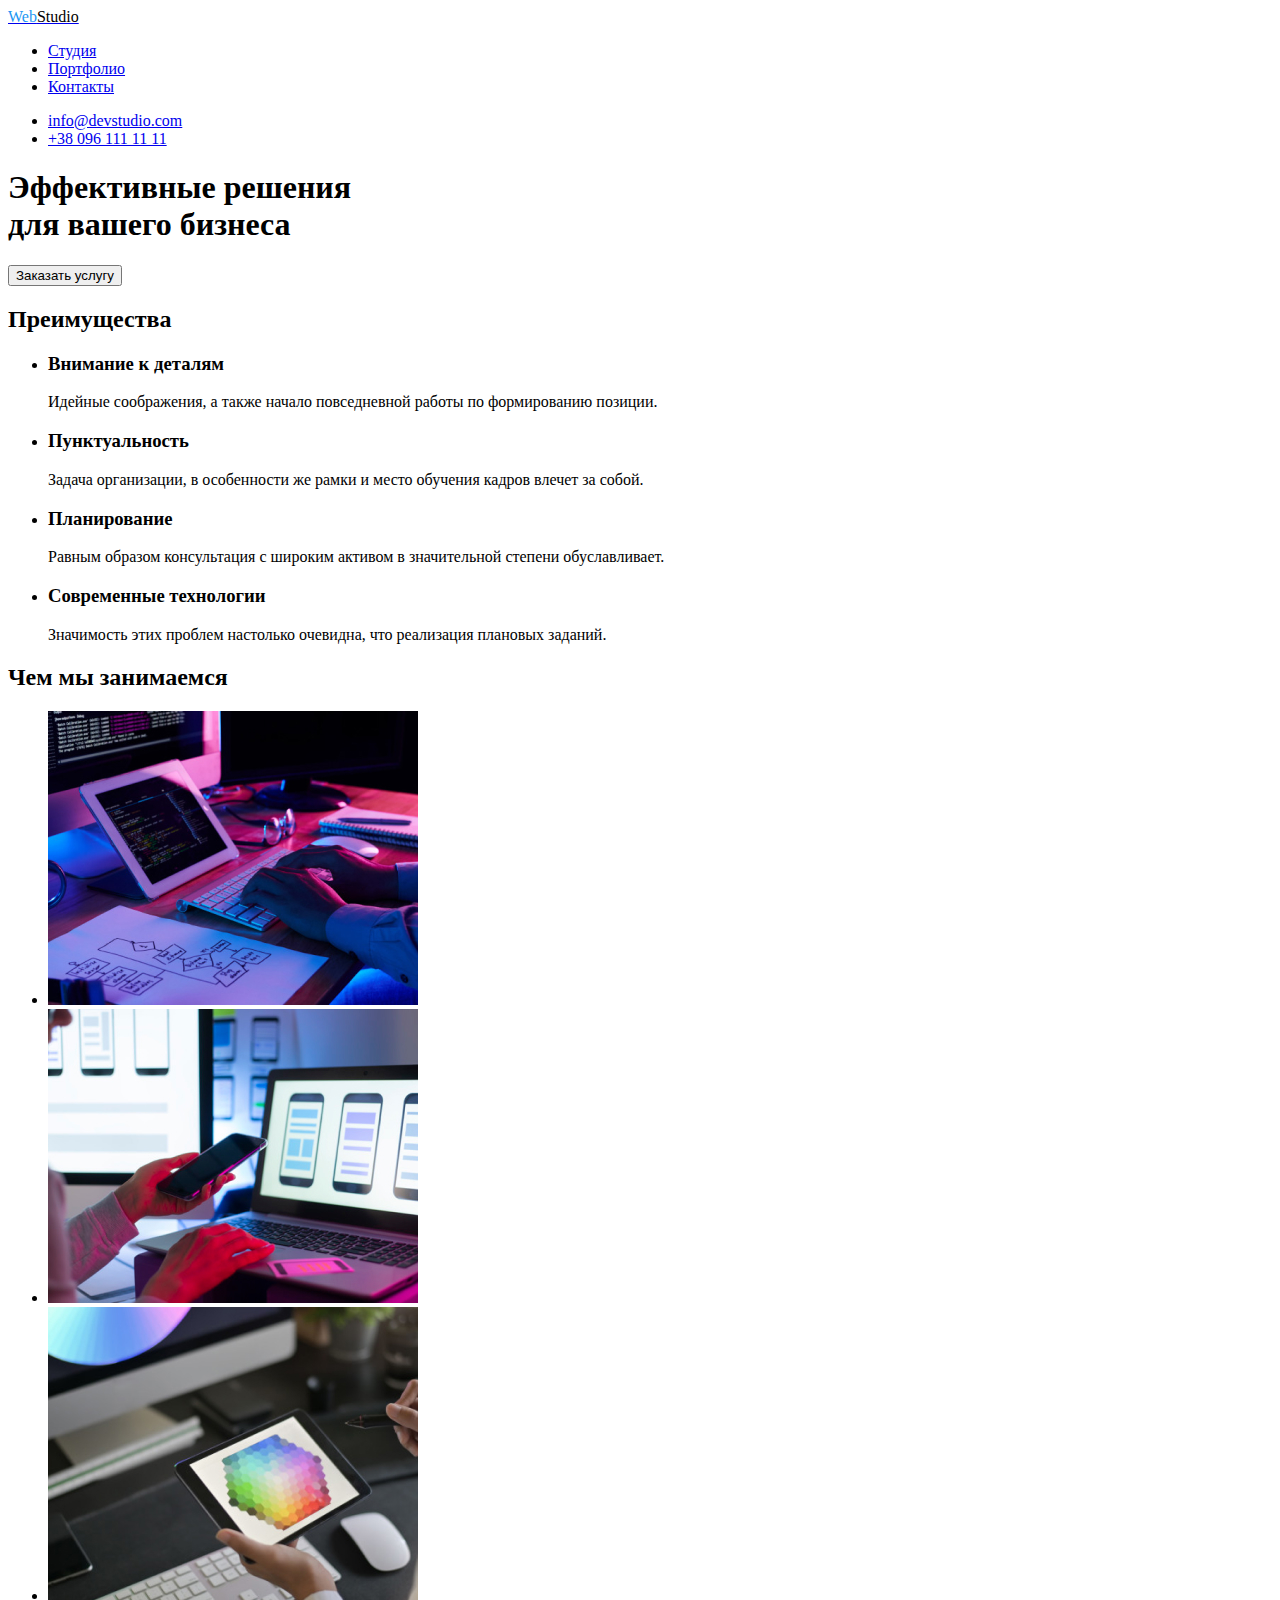
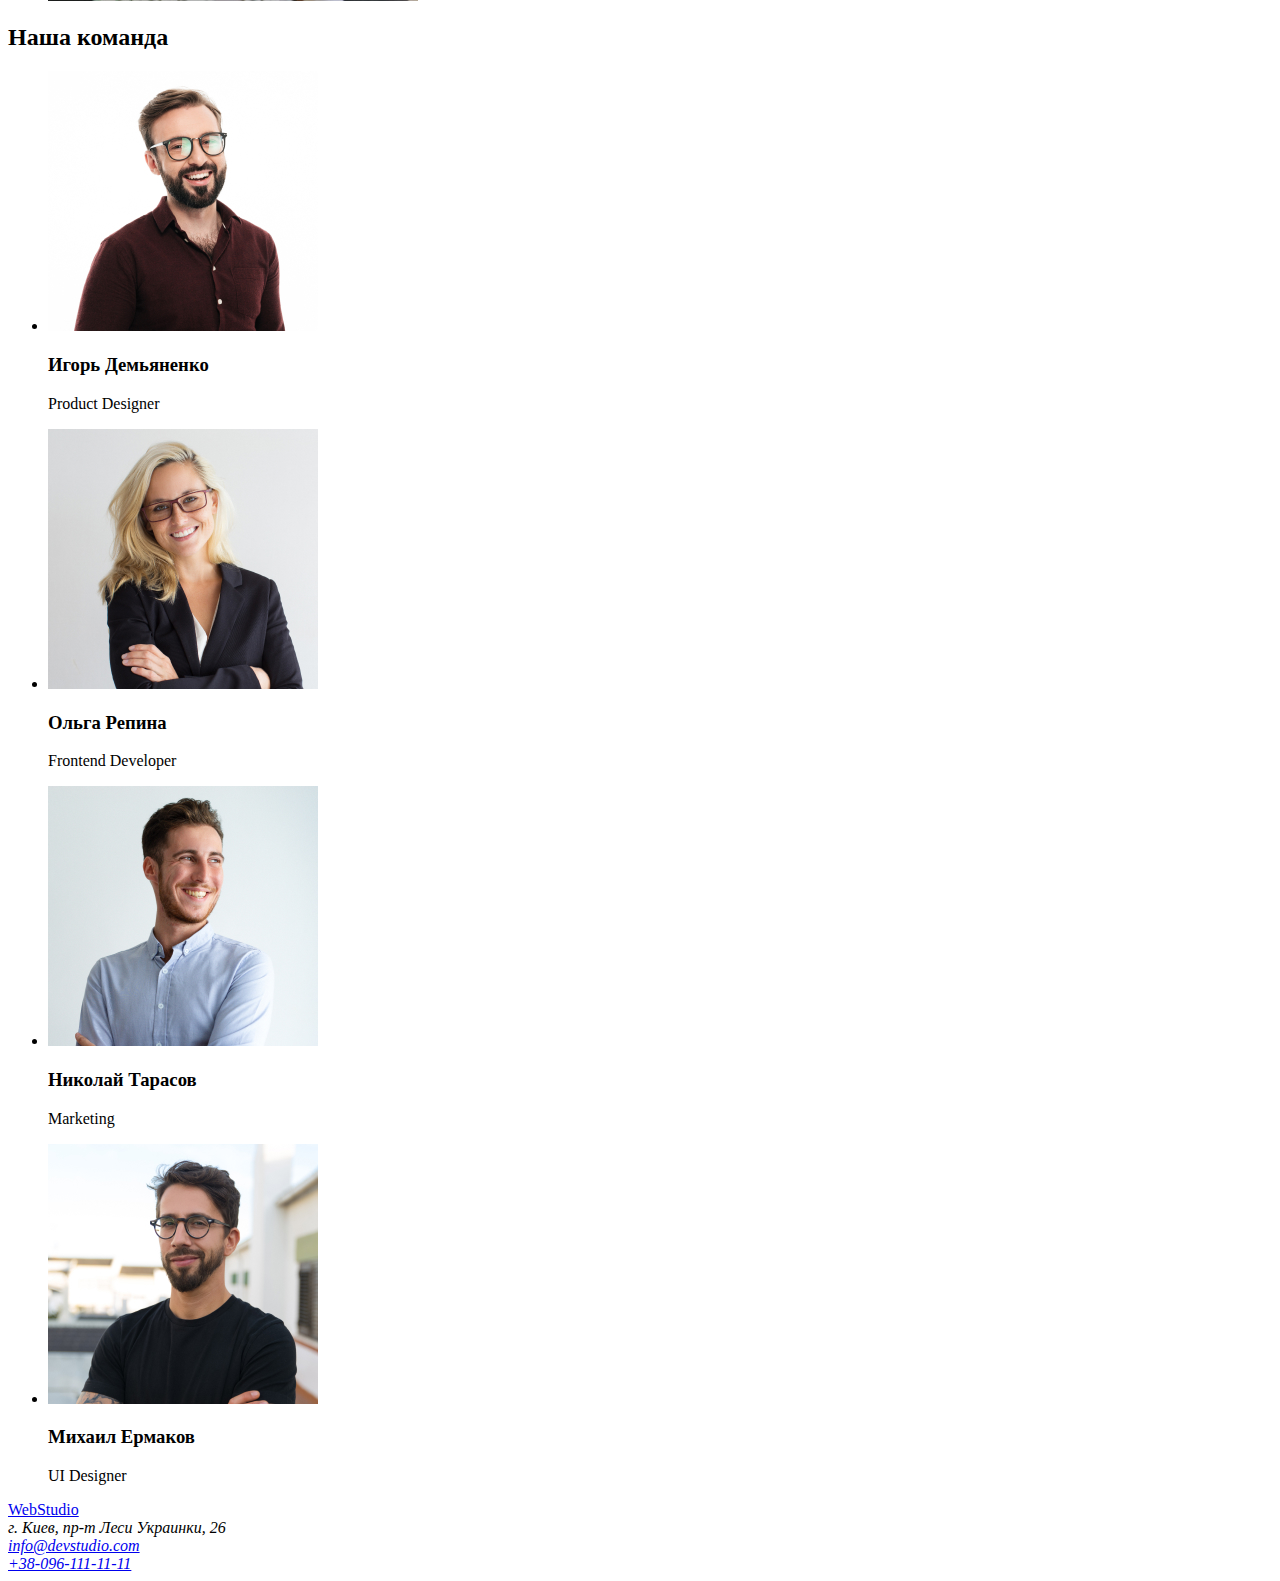
==== index.html @ e2b2a5b8 "добавила заголовок" ====
<!DOCTYPE html>
<html lang="ru">
  <head>
    <meta charset="UTF-8" />
    <meta name="viewport" content="width=device-width, initial-scale=1.0" />
    <title>main page</title>
    <link rel="stylesheet" href="./css/styles.css" />
  </head>
  <body class="page">
    <!--- шапка-->
    <header>
      <nav>
        <a href="index.html" class="logo">
          <span class="logo-main">Web</span
          ><span class="logo-part">Studio</span>
        </a>
        <ul>
          <li><a href="Студия">Студия</a></li>
          <li><a href="portfolio.html">Портфолио</a></li>
          <li><a href="Контакты">Контакты</a></li>
        </ul>
      </nav>
      <ul>
        <li><a href="mailto:info@devstudio.com">info@devstudio.com</a></li>
        <li><a href="tel:++38-096-111-11-11">+38 096 111 11 11</a></li>
      </ul>
    </header>
    <main>
      <section>
        <h1>
          Эффективные решения <br />
          для вашего бизнеса
        </h1>
        <button>Заказать услугу</button>
      </section>

      <!--- Особенности работы-->
      <section>
        <h2>Преимущества</h2>
        <ul>
          <li>
            <h3>Внимание к деталям</h3>
            <p>
              Идейные соображения, а также начало повседневной работы по
              формированию позиции.
            </p>
          </li>
          <li>
            <h3>Пунктуальность</h3>
            <p>
              Задача организации, в особенности же рамки и место обучения кадров
              влечет за собой.
            </p>
          </li>
          <li>
            <h3>Планирование</h3>
            <p>
              Равным образом консультация с широким активом в значительной
              степени обуславливает.
            </p>
          </li>
          <li>
            <h3>Современные технологии</h3>
            <p>
              Значимость этих проблем настолько очевидна, что реализация
              плановых заданий.
            </p>
          </li>
        </ul>
      </section>
      <!---Чем занимаются-->
      <section>
        <h2>Чем мы занимаемся</h2>
        <ul>
          <li>
            <img src="./img/box-1.jpg" alt="компьютер на столе" width="370" />
          </li>
          <li>
            <img
              src="./img/box-2.jpg"
              alt="мобильный телефон в руке"
              width="370"
            />
          </li>
          <li><img src="./img/boх-3.jpg" alt="планшет" width="370" /></li>
        </ul>
      </section>
      <!--- team-->
      <section>
        <h2>Наша команда</h2>
        <ul>
          <li>
            <img src="./img/img.jpg" alt="фото игорь демьяненко" width="270" />
            <h3>Игорь Демьяненко</h3>
            <p>Product Designer</p>
          </li>
          <li>
            <img src="./img/img-4.jpg" alt="фотоo Ольга Репина" width="270" />
            <h3>Ольга Репина</h3>
            <p>Frontend Developer</p>
          </li>
          <li>
            <img src="./img/img-5.jpg" alt="фото Николай Тарасов" width="270" />
            <h3>Николай Тарасов</h3>
            <p>Marketing</p>
          </li>
          <li>
            <img src="./img/img-6.jpg" alt="фото Михаил Ермаков" width="270" />
            <h3>Михаил Ермаков</h3>
            <p>UI Designer</p>
          </li>
        </ul>
      </section>
    </main>
    <!--- футер-->
    <footer>
      <a href="WebStudio">WebStudio </a>
      <address>
        г. Киев, пр-т Леси Украинки, 26 <br />
        <a href="mailto:info@devstudio.com">info@devstudio.com</a> <br />
        <a href="tel:++38-096-111-11-11">+38-096-111-11-11</a>
      </address>
    </footer>
  </body>
</html>
---- css/styles.css ----
:root .body {
  background-color: #e5e5e5;
  color: #212121;
}
.ul {
  list-style: none;
}
.logo .logo-main {
  color: #2196f3;
}
.logo-part {
  color: black;
}
/* основные цвета h3 color: #212121; */
/* h1 color: #FFFFFF;*/
/* p color и телефона в хедере: #757575  */
/* acent #2196F3
/* футер адрес белій: мейл и телефон rgba(255, 255, 255, 0.6); */
/* лого color: #000000;  #2196F3 */
/* фон   футера и заголовка #2F303A; /*
/* фон headerй #FFFFFF;/*
/* background:основной #E5E5E5;*/
/* background team #F5F4FA;*/
/* card background #FFFFFF;*/
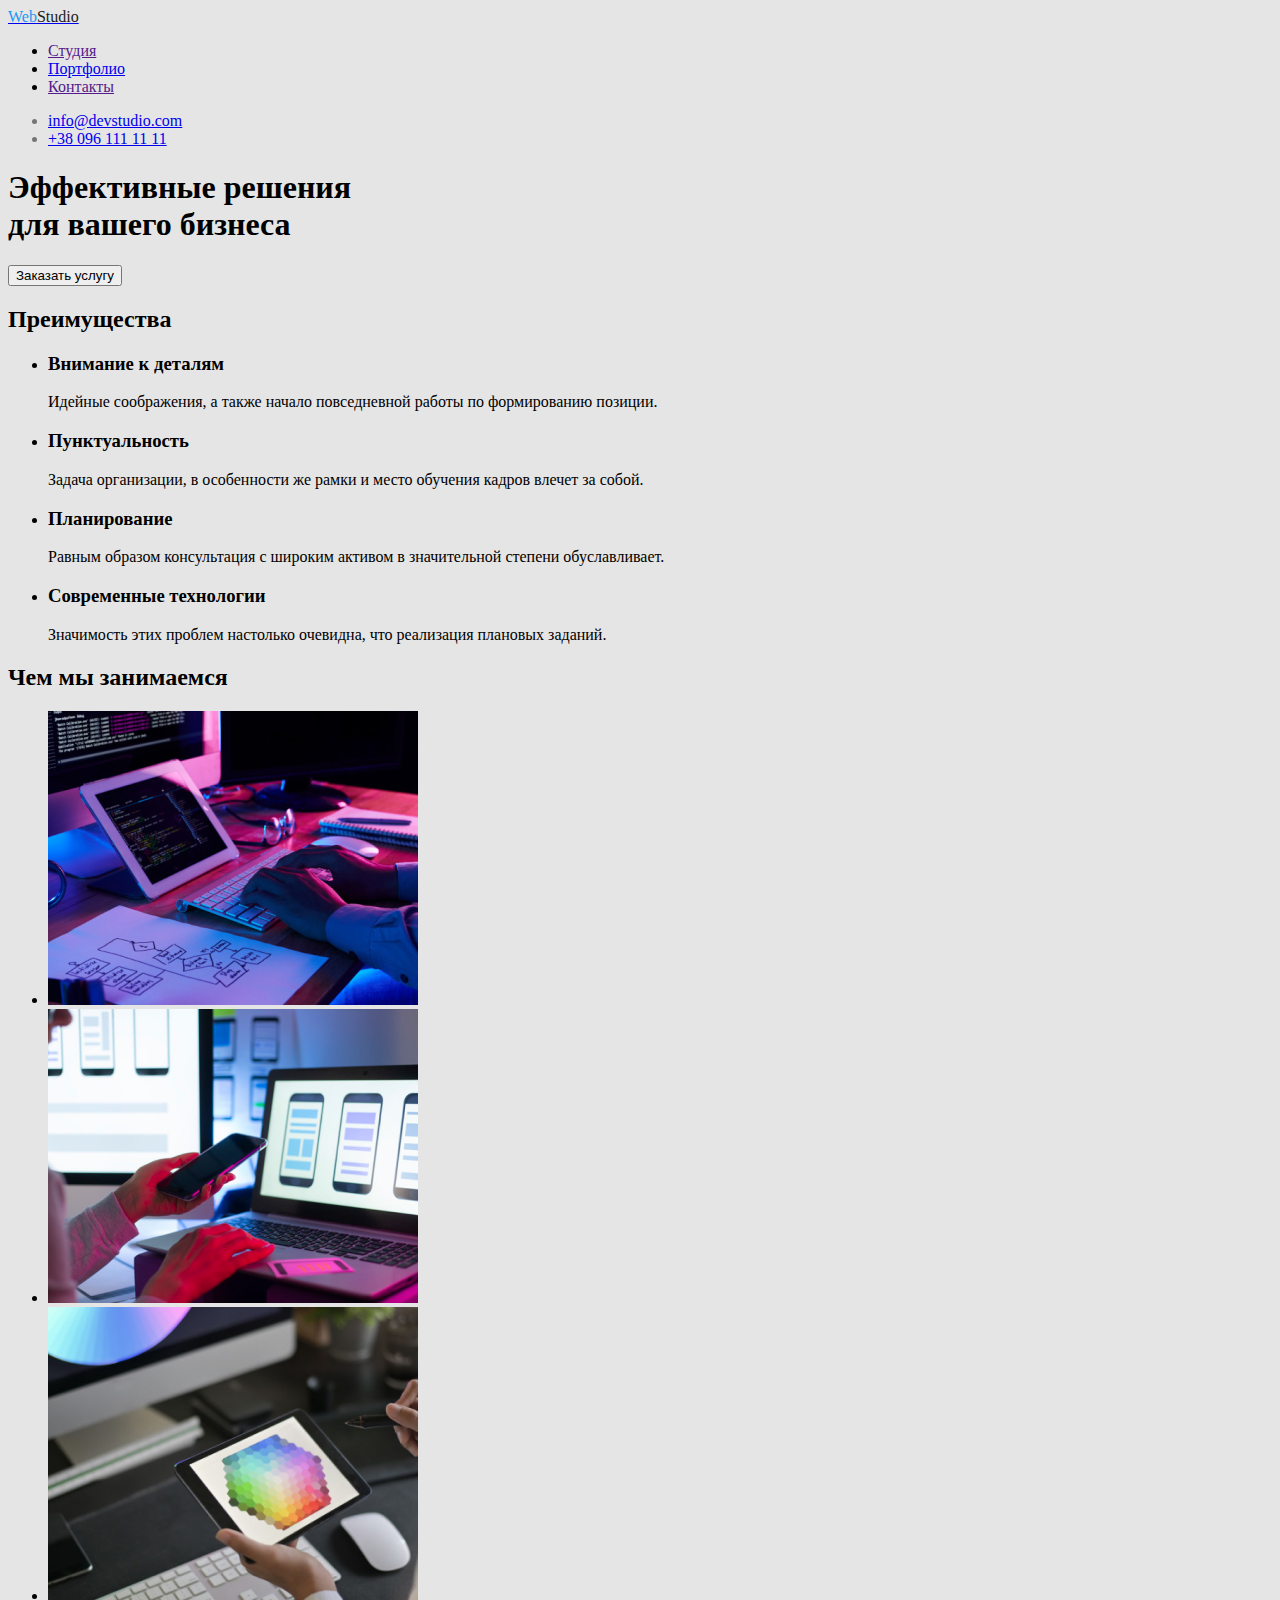
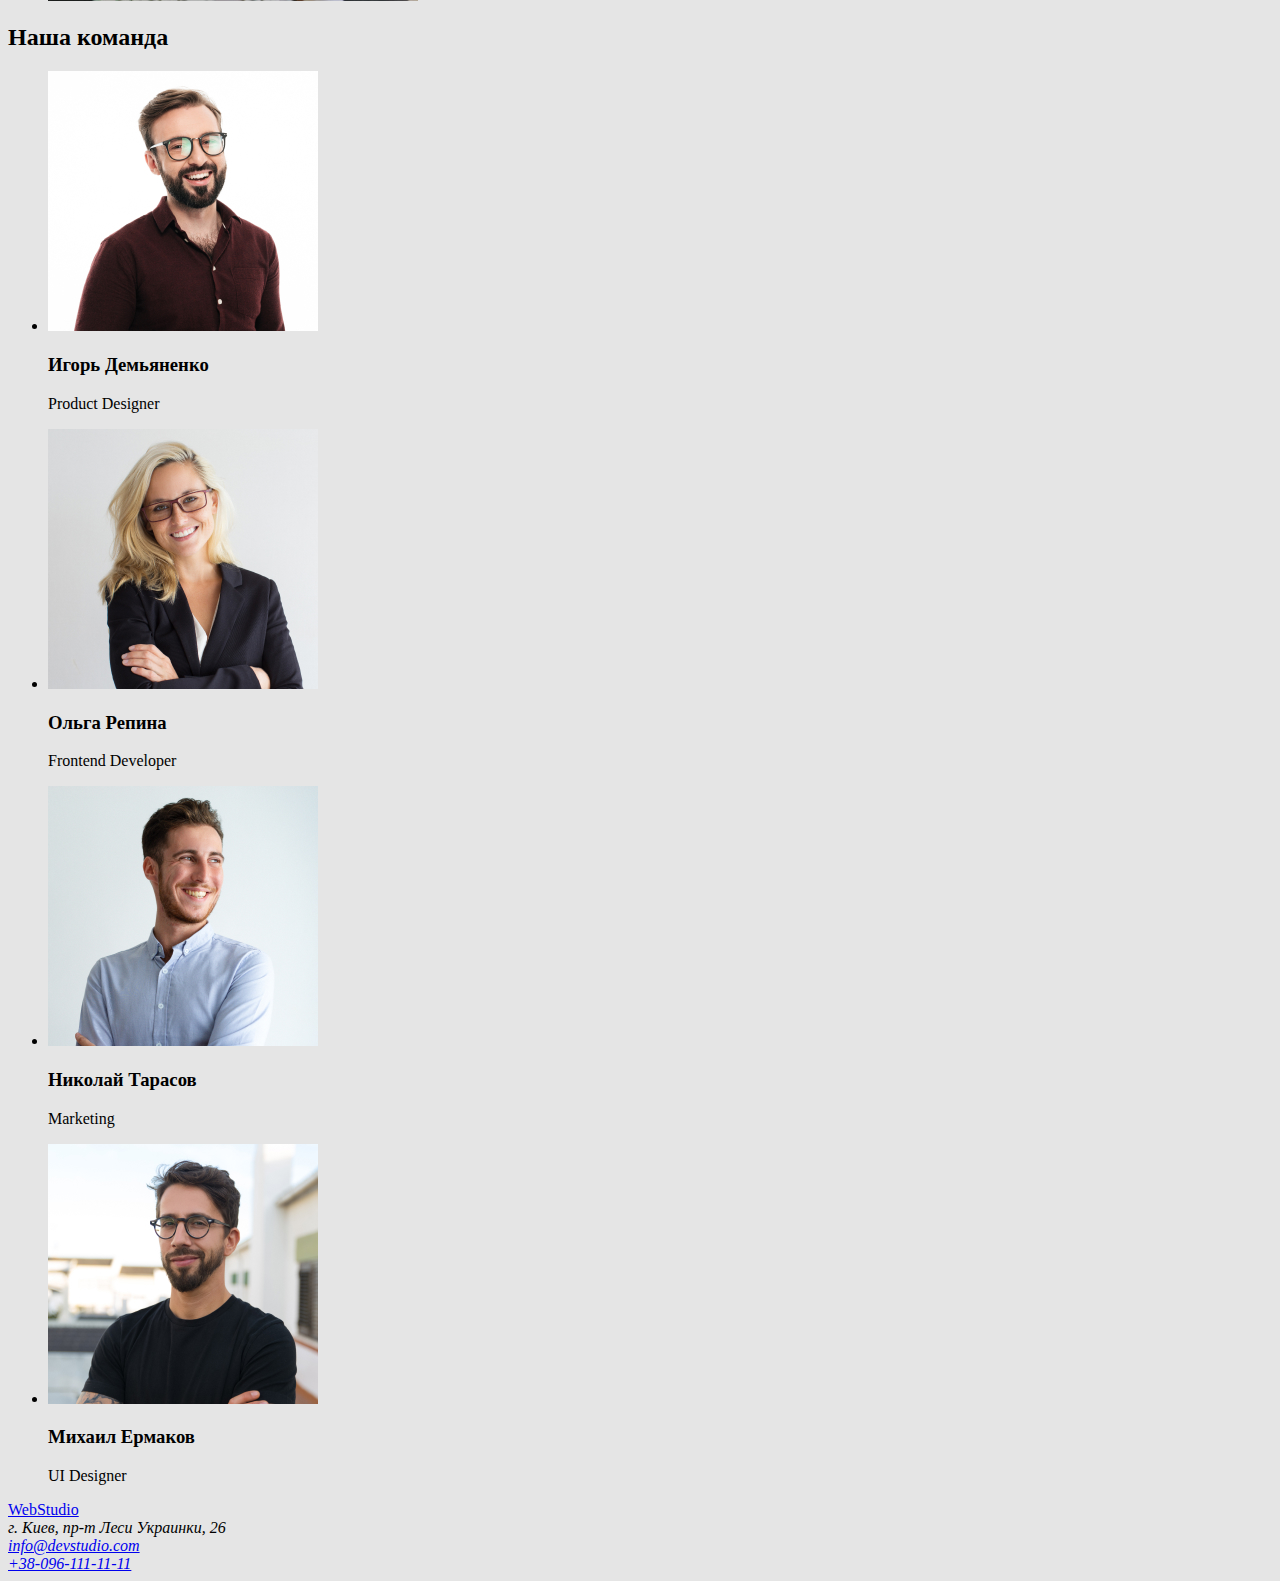
==== commit 525ebdd3: "color" ====
--- a/index.html
+++ b/index.html
@@ -9,20 +9,25 @@
   <body class="page">
     <!--- шапка-->
     <header>
-      <nav>
-        <a href="index.html" class="logo">
-          <span class="logo-main">Web</span
-          ><span class="logo-part">Studio</span>
-        </a>
+      <a href="index.html" class="logo">
+        <span class="logo-main">Web</span><span class="logo-part">Studio</span>
+      </a>
+      <nav class="site-nav">
         <ul>
-          <li><a href="Студия">Студия</a></li>
-          <li><a href="portfolio.html">Портфолио</a></li>
-          <li><a href="Контакты">Контакты</a></li>
+          <li><a href="" class="link">Студия</a></li>
+          <li><a href="portfolio.html" class="link">Портфолио</a></li>
+          <li><a href="" class="link">Контакты</a></li>
         </ul>
       </nav>
-      <ul>
-        <li><a href="mailto:info@devstudio.com">info@devstudio.com</a></li>
-        <li><a href="tel:++38-096-111-11-11">+38 096 111 11 11</a></li>
+      <ul class="nav-auth">
+        <li>
+          <a href="mailto:info@devstudio.com" class="link"
+            >info@devstudio.com</a
+          >
+        </li>
+        <li>
+          <a href="tel:++38-096-111-11-11" class="link">+38 096 111 11 11</a>
+        </li>
       </ul>
     </header>
     <main>
--- a/css/styles.css
+++ b/css/styles.css
@@ -1,24 +1,40 @@
-:root .body {
-  background-color: #e5e5e5;
-  color: #212121;
+:root {
+  --primery-text-colour: #212121;
+  --text-color: #757575;
+  --acent: #2196f3;
+  --footer-tel-mail-colour: rgba(255, 255, 255, 0.6);
+  --logo-color: #000000;
+  --main-bg-color: #e5e5e5;
+  --section-team-bg-color: #f5f4fa;
+  --footer-bg-color: #2f303a;
+  --white: #ffffff;
+}
+.page {
+  color: var(primery-text-colour);
+  background-color: var(--main-bg-color);
 }
 .ul {
   list-style: none;
 }
 .logo .logo-main {
-  color: #2196f3;
+  color: var(--acent);
 }
 .logo-part {
-  color: black;
+  color: var(--primery-text-colour);
 }
-/* основные цвета h3 color: #212121; */
-/* h1 color: #FFFFFF;*/
-/* p color и телефона в хедере: #757575  */
-/* acent #2196F3
-/* футер адрес белій: мейл и телефон rgba(255, 255, 255, 0.6); */
-/* лого color: #000000;  #2196F3 */
-/* фон   футера и заголовка #2F303A; /*
-/* фон headerй #FFFFFF;/*
-/* background:основной #E5E5E5;*/
-/* background team #F5F4FA;*/
-/* card background #FFFFFF;*/
+.logo:hover {
+  color: var(--acent);
+}
+.logo:focus {
+  color: var(--acent);
+}
+.site-nav.link {
+  color: var(--primery-text-colour);
+}
+.site-nav.link:hover,
+link:focus {
+  color: var(--acent);
+}
+.nav-auth {
+  color: var(--text-color);
+}
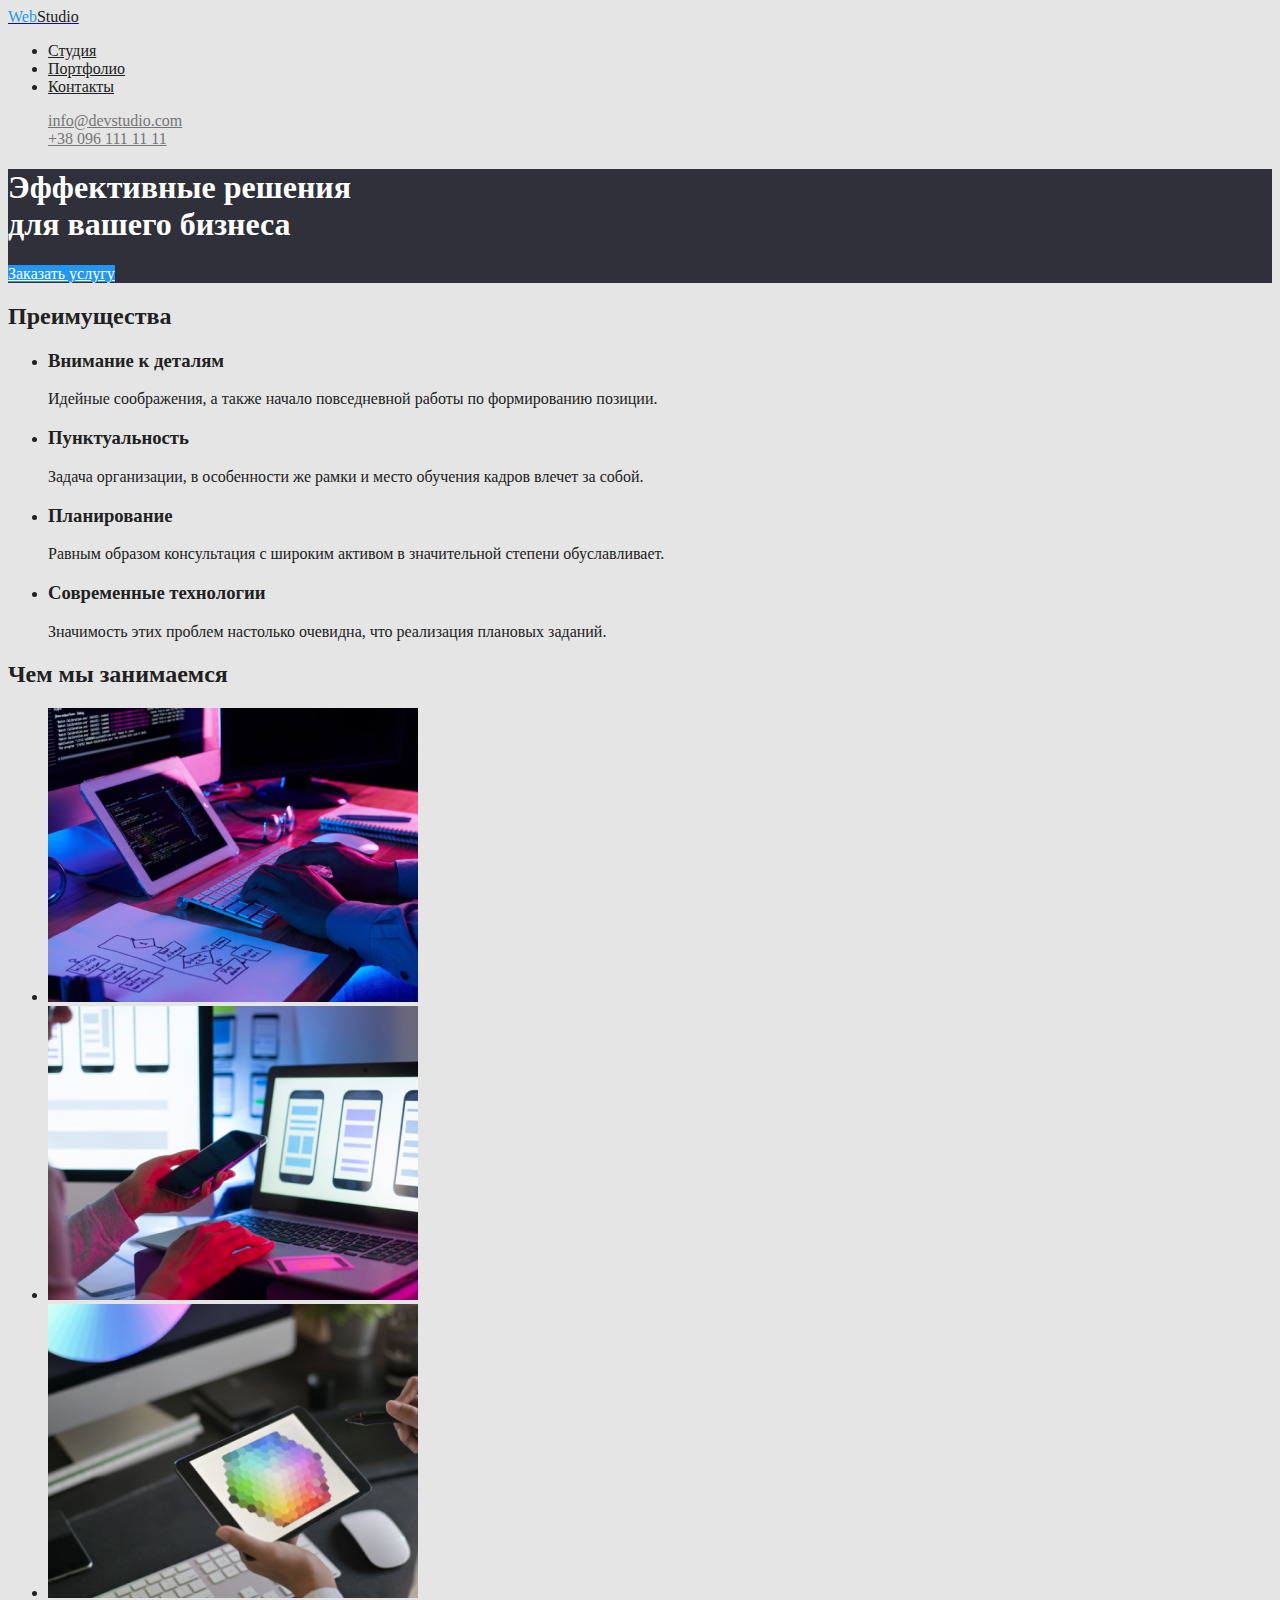
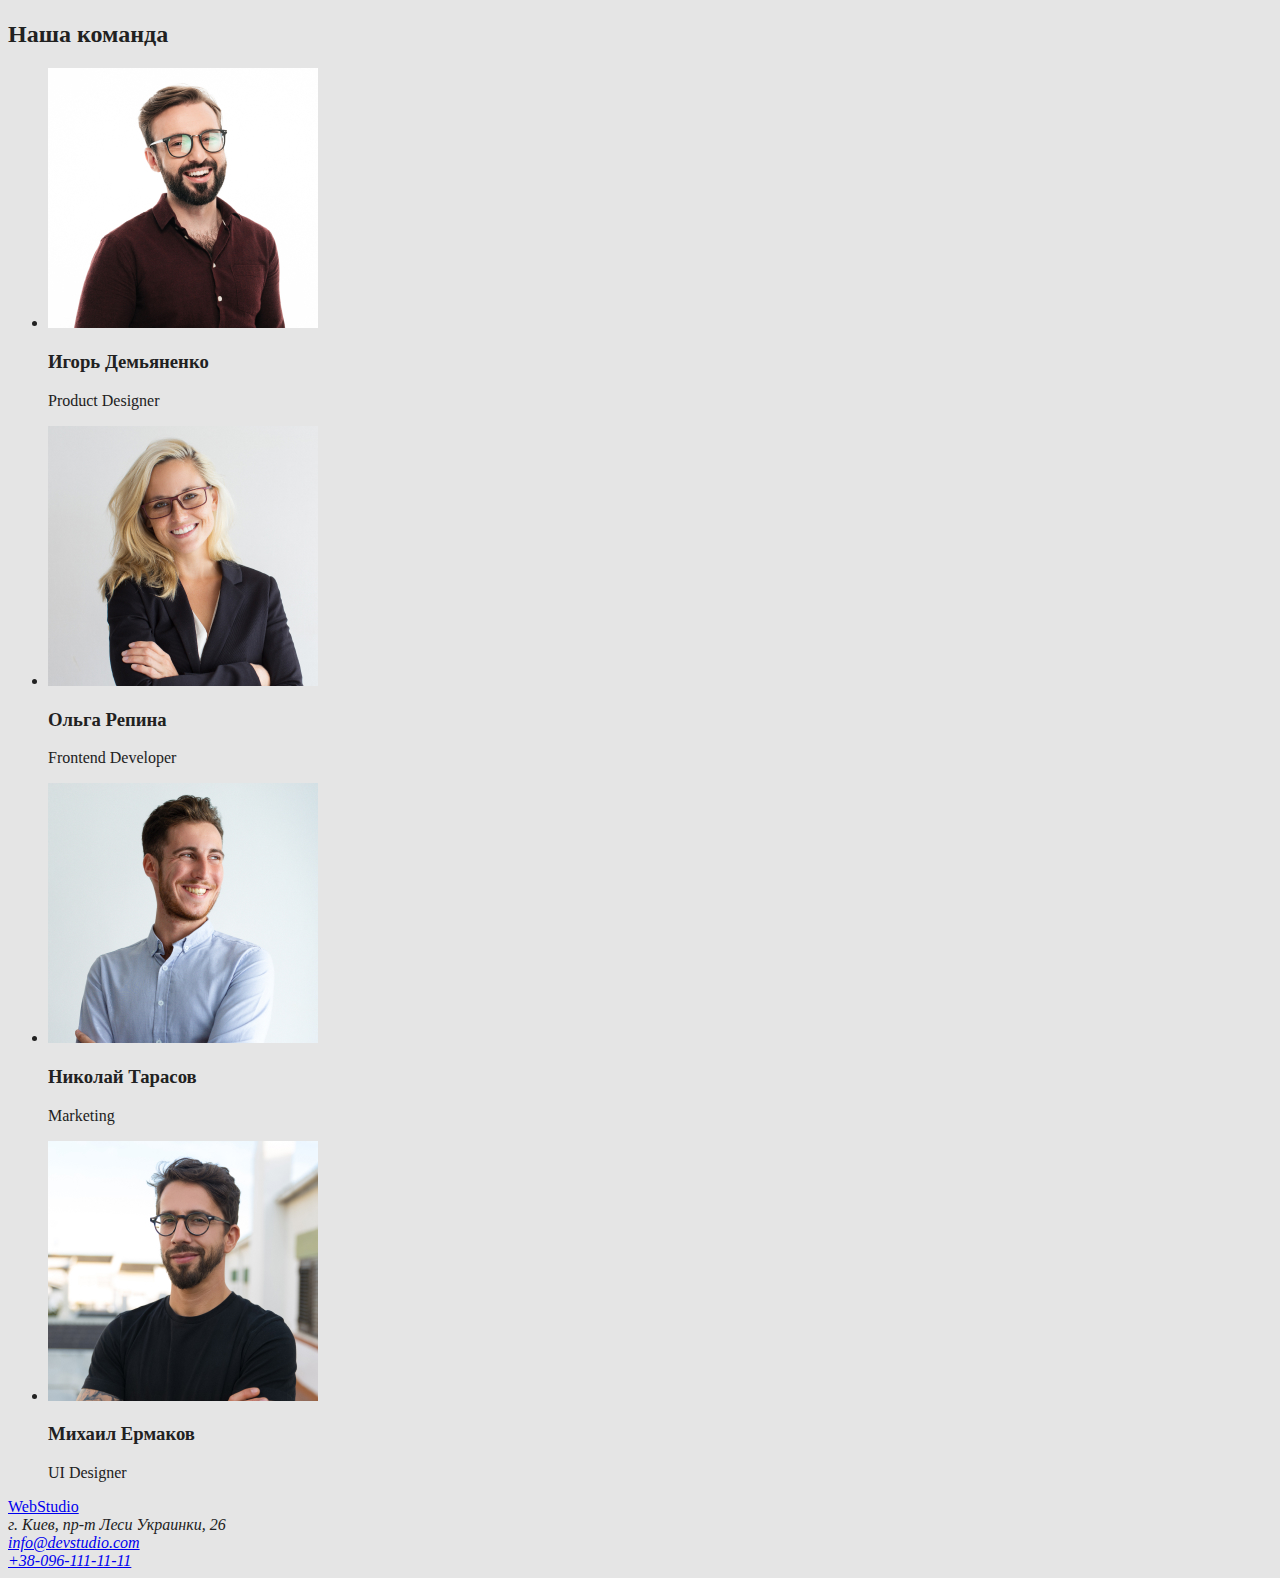
==== commit 769a55b8: "add color" ====
--- a/index.html
+++ b/index.html
@@ -9,17 +9,17 @@
   <body class="page">
     <!--- шапка-->
     <header>
-      <a href="index.html" class="logo">
+      <a href="./index.html" class="logo">
         <span class="logo-main">Web</span><span class="logo-part">Studio</span>
       </a>
-      <nav class="site-nav">
+      <nav class="site-nav list">
         <ul>
           <li><a href="" class="link">Студия</a></li>
-          <li><a href="portfolio.html" class="link">Портфолио</a></li>
+          <li><a href="./portfolio.html" class="link">Портфолио</a></li>
           <li><a href="" class="link">Контакты</a></li>
         </ul>
       </nav>
-      <ul class="nav-auth">
+      <ul class="nav-auth list">
         <li>
           <a href="mailto:info@devstudio.com" class="link"
             >info@devstudio.com</a
@@ -31,42 +31,43 @@
       </ul>
     </header>
     <main>
-      <section>
-        <h1>
+      <!---Банер -->
+      <section class="hero">
+        <h1 class="hero-title">
           Эффективные решения <br />
           для вашего бизнеса
         </h1>
-        <button>Заказать услугу</button>
+        <a href="" class="button secondary">Заказать услугу</a>
       </section>
 
       <!--- Особенности работы-->
-      <section>
-        <h2>Преимущества</h2>
-        <ul>
+      <section class="section list">
+        <h2 class="section-title">Преимущества</h2>
+        <ul class="feature-list">
           <li>
-            <h3>Внимание к деталям</h3>
-            <p>
+            <h3 class="subtitle">Внимание к деталям</h3>
+            <p class="text">
               Идейные соображения, а также начало повседневной работы по
               формированию позиции.
             </p>
           </li>
           <li>
-            <h3>Пунктуальность</h3>
-            <p>
+            <h3 class="subtitle">Пунктуальность</h3>
+            <p class="text">
               Задача организации, в особенности же рамки и место обучения кадров
               влечет за собой.
             </p>
           </li>
           <li>
-            <h3>Планирование</h3>
-            <p>
+            <h3 class="subtitle">Планирование</h3>
+            <p class="text">
               Равным образом консультация с широким активом в значительной
               степени обуславливает.
             </p>
           </li>
           <li>
-            <h3>Современные технологии</h3>
-            <p>
+            <h3 class="subtitle">Современные технологии</h3>
+            <p class="text">
               Значимость этих проблем настолько очевидна, что реализация
               плановых заданий.
             </p>
@@ -74,8 +75,8 @@
         </ul>
       </section>
       <!---Чем занимаются-->
-      <section>
-        <h2>Чем мы занимаемся</h2>
+      <section class="section list">
+        <h2 class="title">Чем мы занимаемся</h2>
         <ul>
           <li>
             <img src="./img/box-1.jpg" alt="компьютер на столе" width="370" />
@@ -91,28 +92,28 @@
         </ul>
       </section>
       <!--- team-->
-      <section>
-        <h2>Наша команда</h2>
+      <section class="section list">
+        <h2 class="section-title">Наша команда</h2>
         <ul>
           <li>
             <img src="./img/img.jpg" alt="фото игорь демьяненко" width="270" />
-            <h3>Игорь Демьяненко</h3>
-            <p>Product Designer</p>
+            <h3 class="subtitle">Игорь Демьяненко</h3>
+            <p class="text">Product Designer</p>
           </li>
           <li>
             <img src="./img/img-4.jpg" alt="фотоo Ольга Репина" width="270" />
-            <h3>Ольга Репина</h3>
-            <p>Frontend Developer</p>
+            <h3 class="subtitle">Ольга Репина</h3>
+            <p class="text">Frontend Developer</p>
           </li>
           <li>
             <img src="./img/img-5.jpg" alt="фото Николай Тарасов" width="270" />
-            <h3>Николай Тарасов</h3>
-            <p>Marketing</p>
+            <h3 class="subtitle">Николай Тарасов</h3>
+            <p class="text">Marketing</p>
           </li>
           <li>
             <img src="./img/img-6.jpg" alt="фото Михаил Ермаков" width="270" />
-            <h3>Михаил Ермаков</h3>
-            <p>UI Designer</p>
+            <h3 class="subtitle">Михаил Ермаков</h3>
+            <p class="text">UI Designer</p>
           </li>
         </ul>
       </section>
--- a/css/styles.css
+++ b/css/styles.css
@@ -8,33 +8,85 @@
   --section-team-bg-color: #f5f4fa;
   --footer-bg-color: #2f303a;
   --white: #ffffff;
+  --button-bck-color: #f5f4fa;
 }
 .page {
-  color: var(primery-text-colour);
+  color: var(--primery-text-colour);
   background-color: var(--main-bg-color);
 }
-.ul {
+.list {
   list-style: none;
 }
+
 .logo .logo-main {
   color: var(--acent);
 }
 .logo-part {
   color: var(--primery-text-colour);
 }
-.logo:hover {
-  color: var(--acent);
-}
+.logo:hover,
 .logo:focus {
   color: var(--acent);
 }
-.site-nav.link {
+.logo-part:hover,
+.logo-part:focus {
+  color: var(--acent);
+}
+/* site navigation*/
+.site-nav .link {
   color: var(--primery-text-colour);
 }
-.site-nav.link:hover,
-link:focus {
+.site-nav .link:hover {
   color: var(--acent);
 }
-.nav-auth {
+.site-nav .link:focus {
+  color: var(--acent);
+}
+.nav-auth .link {
   color: var(--text-color);
 }
+.nav-auth .link:hover {
+  color: var(--acent);
+}
+.nav-auth .link:focus {
+  color: var(--acent);
+}
+
+/* button*/
+.button {
+  color: var(--primery-text-colour);
+  background-color: var(--button-bck-color);
+}
+.button.primary {
+  color: var(--primery-text-colour);
+  background-color: var(--button-bck-color);
+}
+.button.secondary {
+  color: var(--white);
+  background-color: var(--acent);
+}
+.button.primary:focus {
+  color: var(--white);
+  background-color: var(--acent);
+}
+
+/* Герой*/
+.hero {
+  background-color: var(--footer-bg-color);
+}
+.hero-title {
+  color: var(--white);
+}
+.hero.button.secondary {
+  color: var(--white);
+  background-color: var(--acent);
+}
+.hero .button.secondary:hover {
+  color: var(--acent);
+  background-color: var(--white);
+}
+.hero .button.secondary:focus {
+  color: var(--acent);
+  background-color: var(--white);
+}
+/*features*/
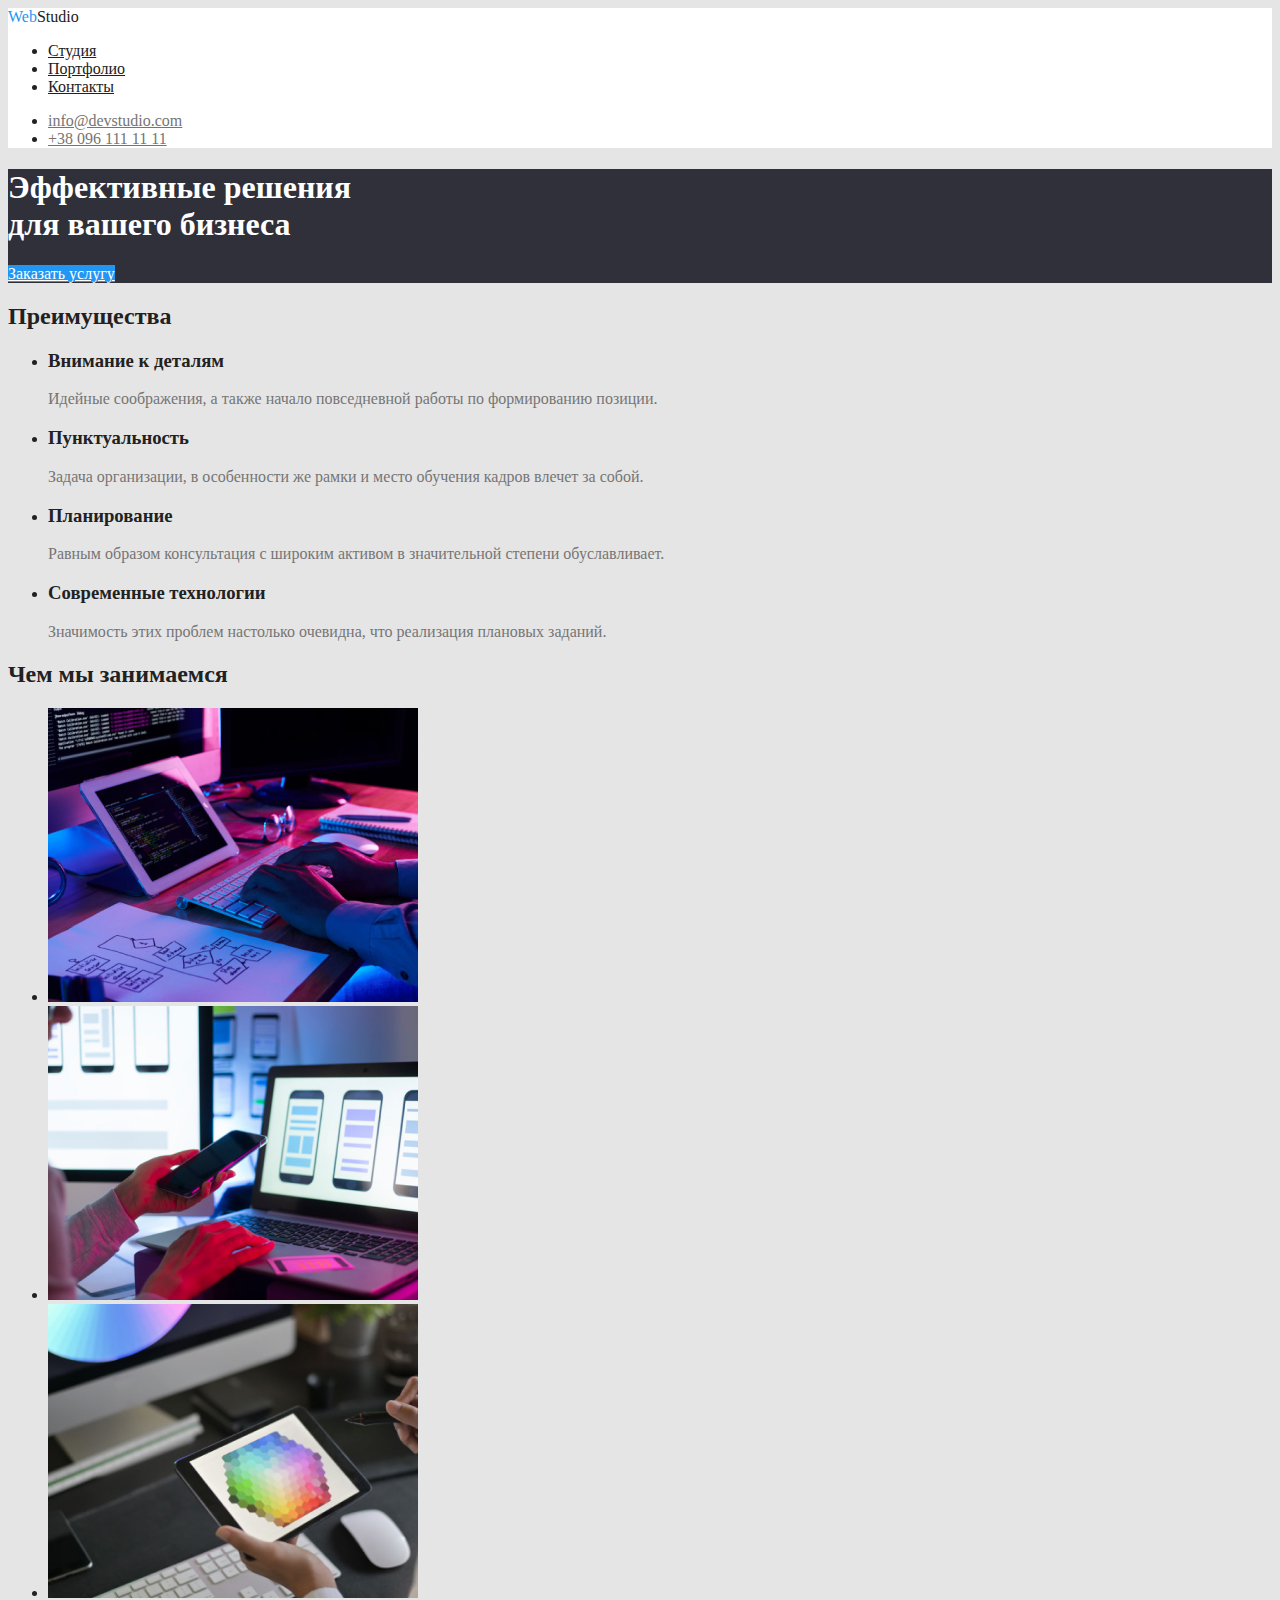
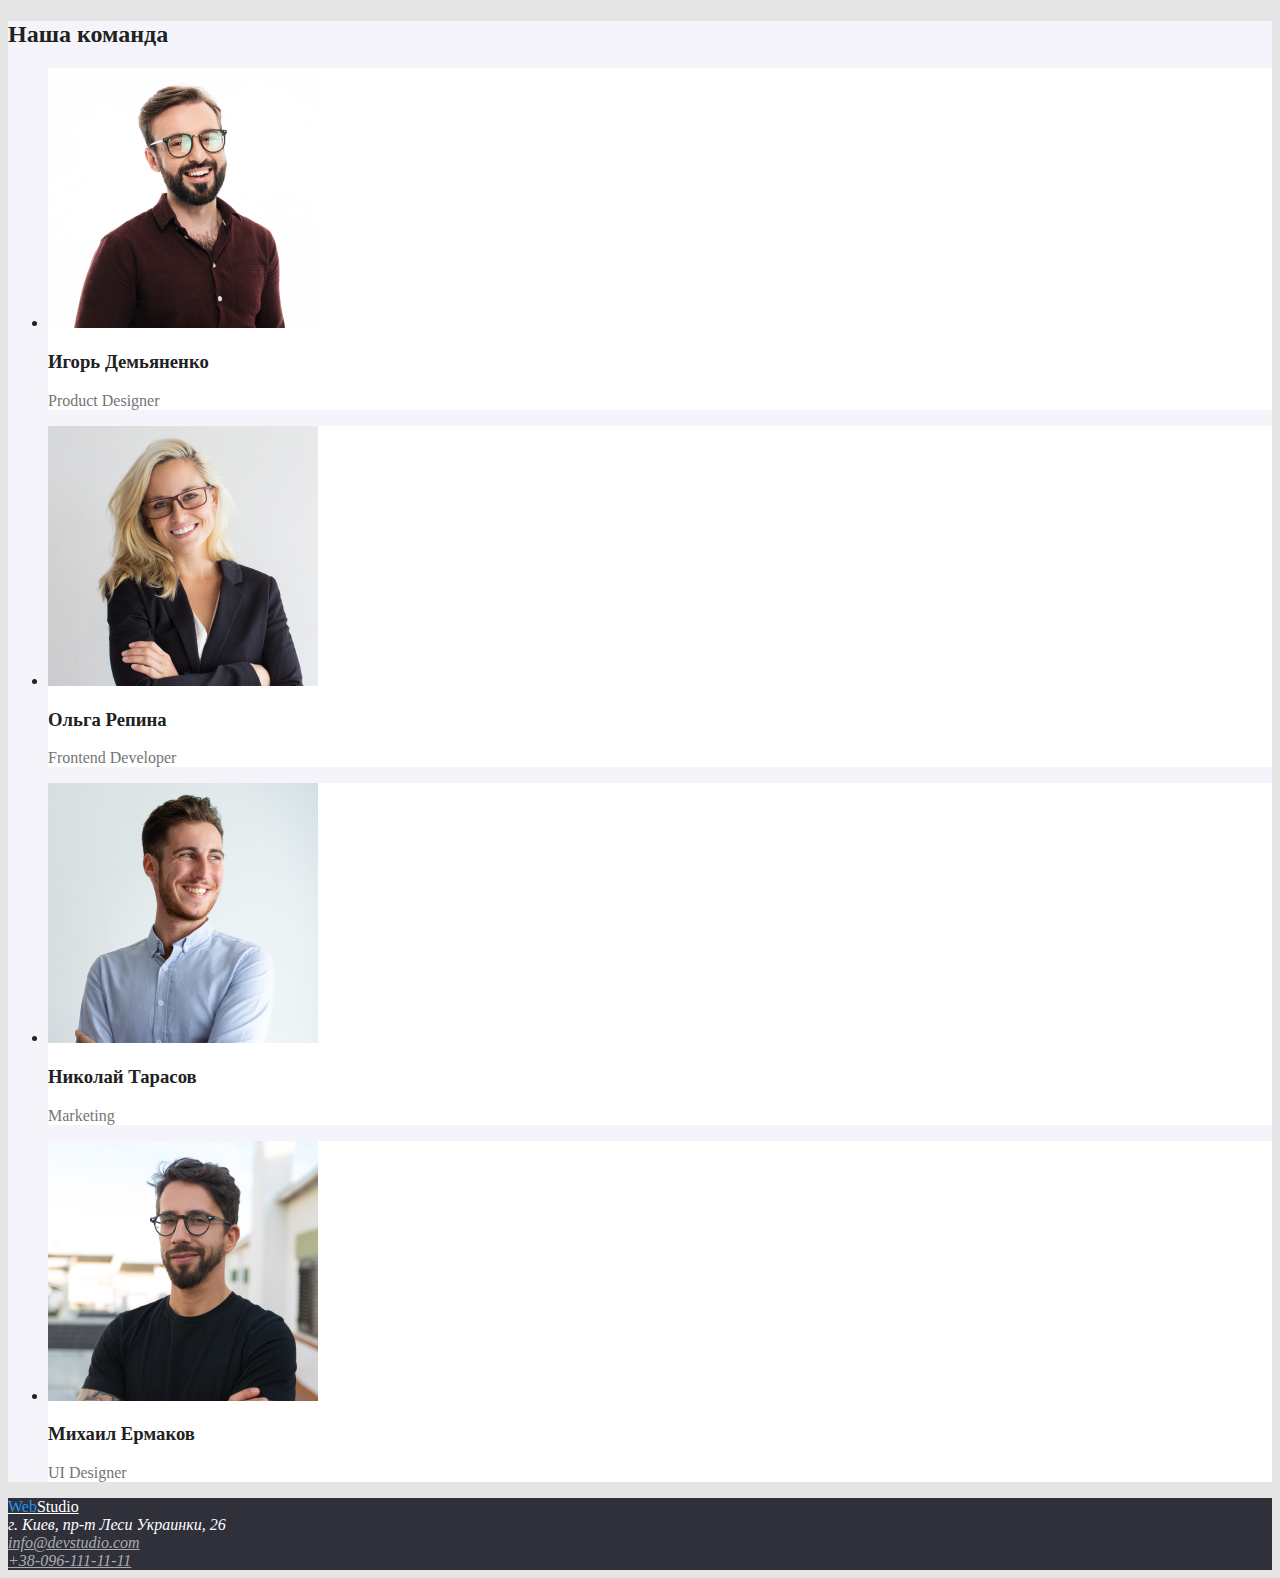
==== commit 5af1adf0: "add file fons-style" ====
--- a/index.html
+++ b/index.html
@@ -4,11 +4,13 @@
     <meta charset="UTF-8" />
     <meta name="viewport" content="width=device-width, initial-scale=1.0" />
     <title>main page</title>
+    <link rel="stylesheet" href="font-style" />
+    <link rel="stylesheet" href="normalize" />
     <link rel="stylesheet" href="./css/styles.css" />
   </head>
   <body class="page">
     <!--- шапка-->
-    <header>
+    <header class="header">
       <a href="./index.html" class="logo">
         <span class="logo-main">Web</span><span class="logo-part">Studio</span>
       </a>
@@ -41,8 +43,8 @@
       </section>
 
       <!--- Особенности работы-->
-      <section class="section list">
-        <h2 class="section-title">Преимущества</h2>
+      <section class="section">
+        <h2 class="title">Преимущества</h2>
         <ul class="feature-list">
           <li>
             <h3 class="subtitle">Внимание к деталям</h3>
@@ -75,7 +77,7 @@
         </ul>
       </section>
       <!---Чем занимаются-->
-      <section class="section list">
+      <section class="section">
         <h2 class="title">Чем мы занимаемся</h2>
         <ul>
           <li>
@@ -92,25 +94,25 @@
         </ul>
       </section>
       <!--- team-->
-      <section class="section list">
-        <h2 class="section-title">Наша команда</h2>
+      <section class="section section-team">
+        <h2 class="title">Наша команда</h2>
         <ul>
-          <li>
+          <li class="card">
             <img src="./img/img.jpg" alt="фото игорь демьяненко" width="270" />
             <h3 class="subtitle">Игорь Демьяненко</h3>
             <p class="text">Product Designer</p>
           </li>
-          <li>
+          <li class="card">
             <img src="./img/img-4.jpg" alt="фотоo Ольга Репина" width="270" />
             <h3 class="subtitle">Ольга Репина</h3>
             <p class="text">Frontend Developer</p>
           </li>
-          <li>
+          <li class="card">
             <img src="./img/img-5.jpg" alt="фото Николай Тарасов" width="270" />
             <h3 class="subtitle">Николай Тарасов</h3>
             <p class="text">Marketing</p>
           </li>
-          <li>
+          <li class="card">
             <img src="./img/img-6.jpg" alt="фото Михаил Ермаков" width="270" />
             <h3 class="subtitle">Михаил Ермаков</h3>
             <p class="text">UI Designer</p>
@@ -119,12 +121,19 @@
       </section>
     </main>
     <!--- футер-->
-    <footer>
-      <a href="WebStudio">WebStudio </a>
-      <address>
+    <footer class="footer">
+      <a href="WebStudio" class="logo"
+        ><span class="logo-main">Web</span>Studio</a
+      >
+      <address class="adress">
         г. Киев, пр-т Леси Украинки, 26 <br />
-        <a href="mailto:info@devstudio.com">info@devstudio.com</a> <br />
-        <a href="tel:++38-096-111-11-11">+38-096-111-11-11</a>
+        <a href="mailto:info@devstudio.com" class="adress-link"
+          >info@devstudio.com</a
+        >
+        <br />
+        <a href="tel:++38-096-111-11-11" class="adress-link"
+          >+38-096-111-11-11</a
+        >
       </address>
     </footer>
   </body>
--- a/css/styles.css
+++ b/css/styles.css
@@ -10,15 +10,18 @@
   --white: #ffffff;
   --button-bck-color: #f5f4fa;
 }
-.page {
+body {
   color: var(--primery-text-colour);
   background-color: var(--main-bg-color);
-}
-.list {
   list-style: none;
+  text-decoration: none;
 }
 
-.logo .logo-main {
+/*header*/
+.header {
+  background-color: var(--white);
+}
+.logo-main {
   color: var(--acent);
 }
 .logo-part {
@@ -61,13 +64,18 @@
   color: var(--primery-text-colour);
   background-color: var(--button-bck-color);
 }
+
 .button.secondary {
   color: var(--white);
   background-color: var(--acent);
 }
-.button.primary:focus {
+.button.primary:focus,
+.button.primary:hover {
   color: var(--white);
   background-color: var(--acent);
+}
+.card {
+  background-color: var(--white);
 }
 
 /* Герой*/
@@ -85,8 +93,31 @@
   color: var(--acent);
   background-color: var(--white);
 }
-.hero .button.secondary:focus {
+
+/*features*/
+
+.title {
+}
+.subtitle {
+}
+.text {
+  color: var(--text-color);
+}
+.section-team {
+  background-color: var(--section-team-bg-color);
+}
+/*futter*/
+.footer {
+  color: var(--white);
+  background-color: var(--footer-bg-color);
+}
+.logo {
+  color: var(--white);
+}
+.adress-link {
+  color: var(--footer-tel-mail-colour);
+}
+.adress-link:hover,
+.adress-link:focus {
   color: var(--acent);
-  background-color: var(--white);
 }
-/*features*/
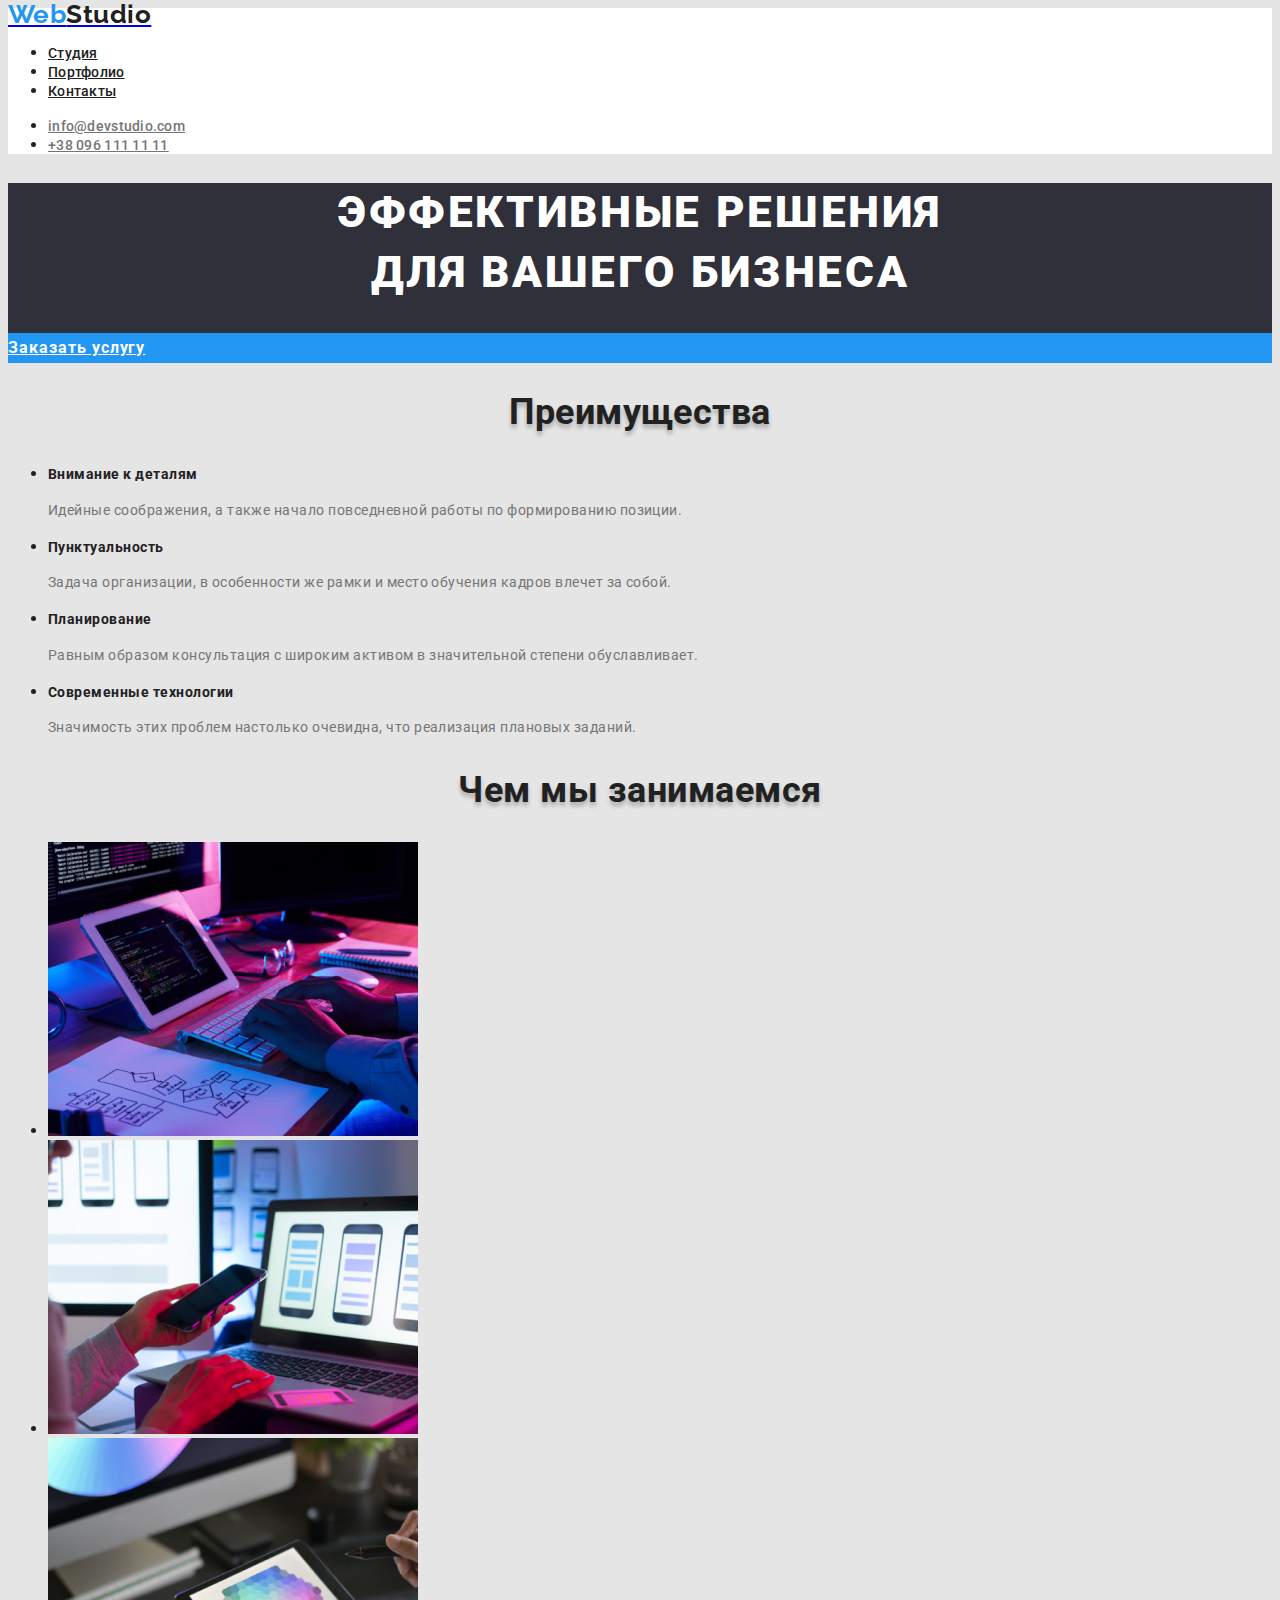
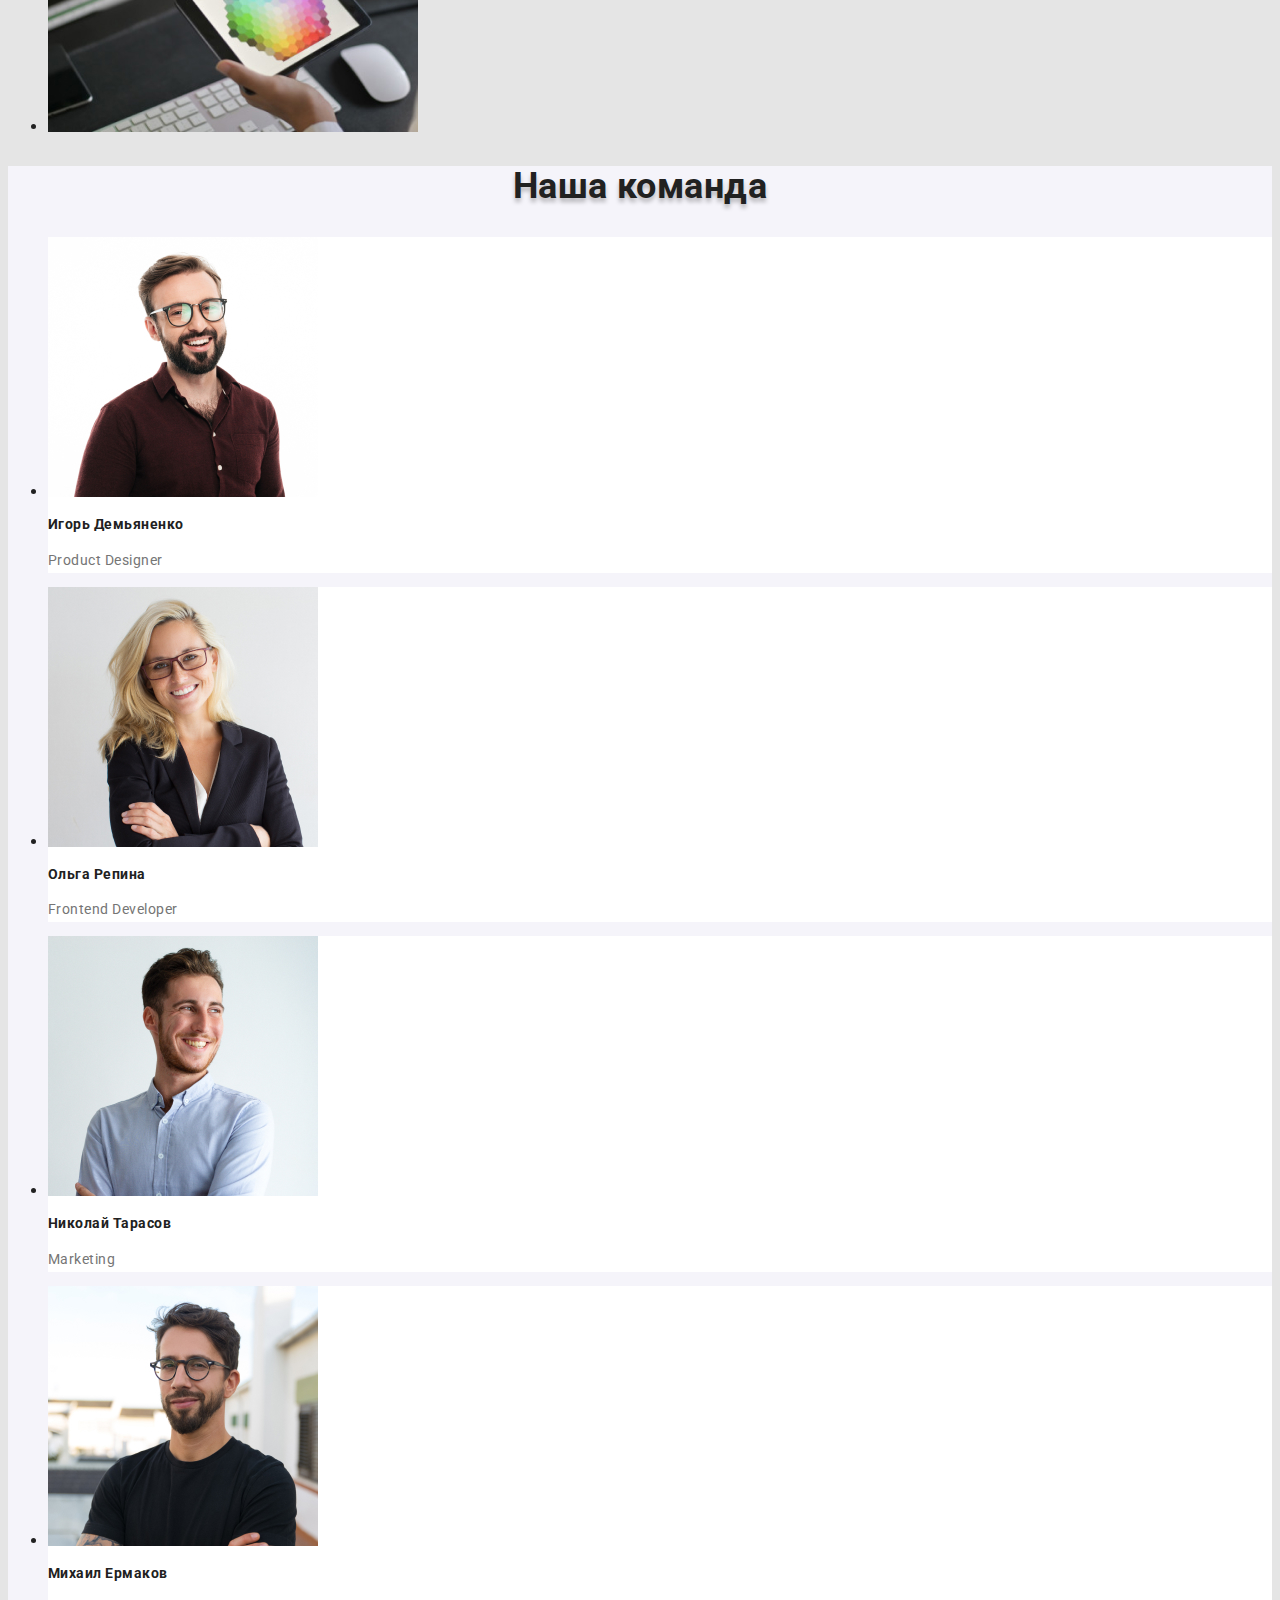
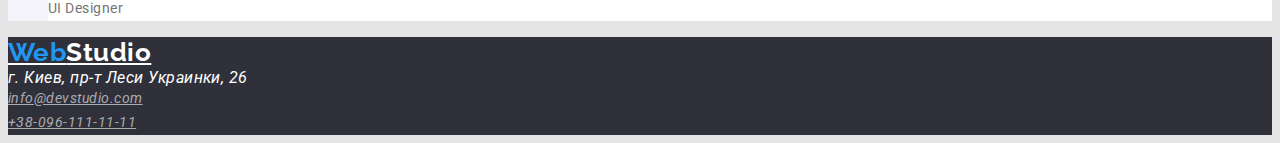
==== commit 79d8eead: "пофиксила" ====
--- a/index.html
+++ b/index.html
@@ -4,7 +4,10 @@
     <meta charset="UTF-8" />
     <meta name="viewport" content="width=device-width, initial-scale=1.0" />
     <title>main page</title>
-    <link rel="stylesheet" href="font-style" />
+    <link
+      rel="stylesheet"
+      href="https://fonts.googleapis.com/css2?family=Raleway:wght@700&family=Roboto:wght@400;500;700;900&display=swap"
+    />
     <link rel="stylesheet" href="normalize" />
     <link rel="stylesheet" href="./css/styles.css" />
   </head>
--- a/css/styles.css
+++ b/css/styles.css
@@ -15,11 +15,22 @@
   background-color: var(--main-bg-color);
   list-style: none;
   text-decoration: none;
+  font-weight: 400;
+  font-style: normal;
+  font-family: roboto, sans-serif;
+  letter-spacing: 0.03em;
 }
 
 /*header*/
 .header {
   background-color: var(--white);
+  /* logo*/
+}
+.logo {
+  font-family: raleway, sans-serif;
+  font-weight: 700;
+  font-size: 26px;
+  line-height: 1.2px;
 }
 .logo-main {
   color: var(--acent);
@@ -37,15 +48,24 @@
 }
 /* site navigation*/
 .site-nav .link {
+  font-weight: 500;
+  font-size: 14px;
+  line-height: 1.14;
+  letter-spacing: 0.02em;
   color: var(--primery-text-colour);
 }
 .site-nav .link:hover {
   color: var(--acent);
 }
-.site-nav .link:focus {
+.site-nav .link:focus,
+.link:active {
   color: var(--acent);
 }
 .nav-auth .link {
+  font-weight: 500;
+  font-size: 14px;
+  line-height: 1.14;
+  letter-spacing: 0.02em;
   color: var(--text-color);
 }
 .nav-auth .link:hover {
@@ -56,21 +76,33 @@
 }
 
 /* button*/
-.button {
-  color: var(--primery-text-colour);
-  background-color: var(--button-bck-color);
-}
+
 .button.primary {
+  font-weight: 500;
+  font-size: 16px;
+  line-height: 1.62;
+  text-align: center;
   color: var(--primery-text-colour);
   background-color: var(--button-bck-color);
 }
 
 .button.secondary {
+  font-weight: 700;
+  font-size: 16px;
+  line-height: 1.87;
+  display: flex;
+  align-items: center;
+  text-align: center;
+  letter-spacing: 0.06em;
   color: var(--white);
   background-color: var(--acent);
 }
 .button.primary:focus,
 .button.primary:hover {
+  color: var(--white);
+  background-color: var(--acent);
+}
+.button.primary:active {
   color: var(--white);
   background-color: var(--acent);
 }
@@ -83,6 +115,12 @@
   background-color: var(--footer-bg-color);
 }
 .hero-title {
+  font-weight: 900;
+  font-size: 44px;
+  line-height: 1.36;
+  text-align: center;
+  letter-spacing: 0.06em;
+  text-transform: uppercase;
   color: var(--white);
 }
 .hero.button.secondary {
@@ -93,14 +131,28 @@
   color: var(--acent);
   background-color: var(--white);
 }
-
+.hero .button.secondary:active {
+  color: var(--acent);
+  background-color: var(--white);
+}
 /*features*/
 
 .title {
+  font-weight: 700;
+  font-size: 36px;
+  line-height: 1.16;
+  text-align: center;
+
+  text-shadow: 0px 4px 4px rgba(0, 0, 0, 0.25);
 }
 .subtitle {
+  font-weight: 700;
+  font-size: 14px;
+  line-height: 1.4;
 }
 .text {
+  font-size: 14px;
+  line-height: 1.71;
   color: var(--text-color);
 }
 .section-team {
@@ -111,10 +163,16 @@
   color: var(--white);
   background-color: var(--footer-bg-color);
 }
-.logo {
+.footer .logo {
+  font-family: raleway, sans-serif;
+  font-weight: 700;
+  font-size: 26px;
+  line-height: 1.2;
   color: var(--white);
 }
 .adress-link {
+  font-size: 14px;
+  line-height: 1.71;
   color: var(--footer-tel-mail-colour);
 }
 .adress-link:hover,
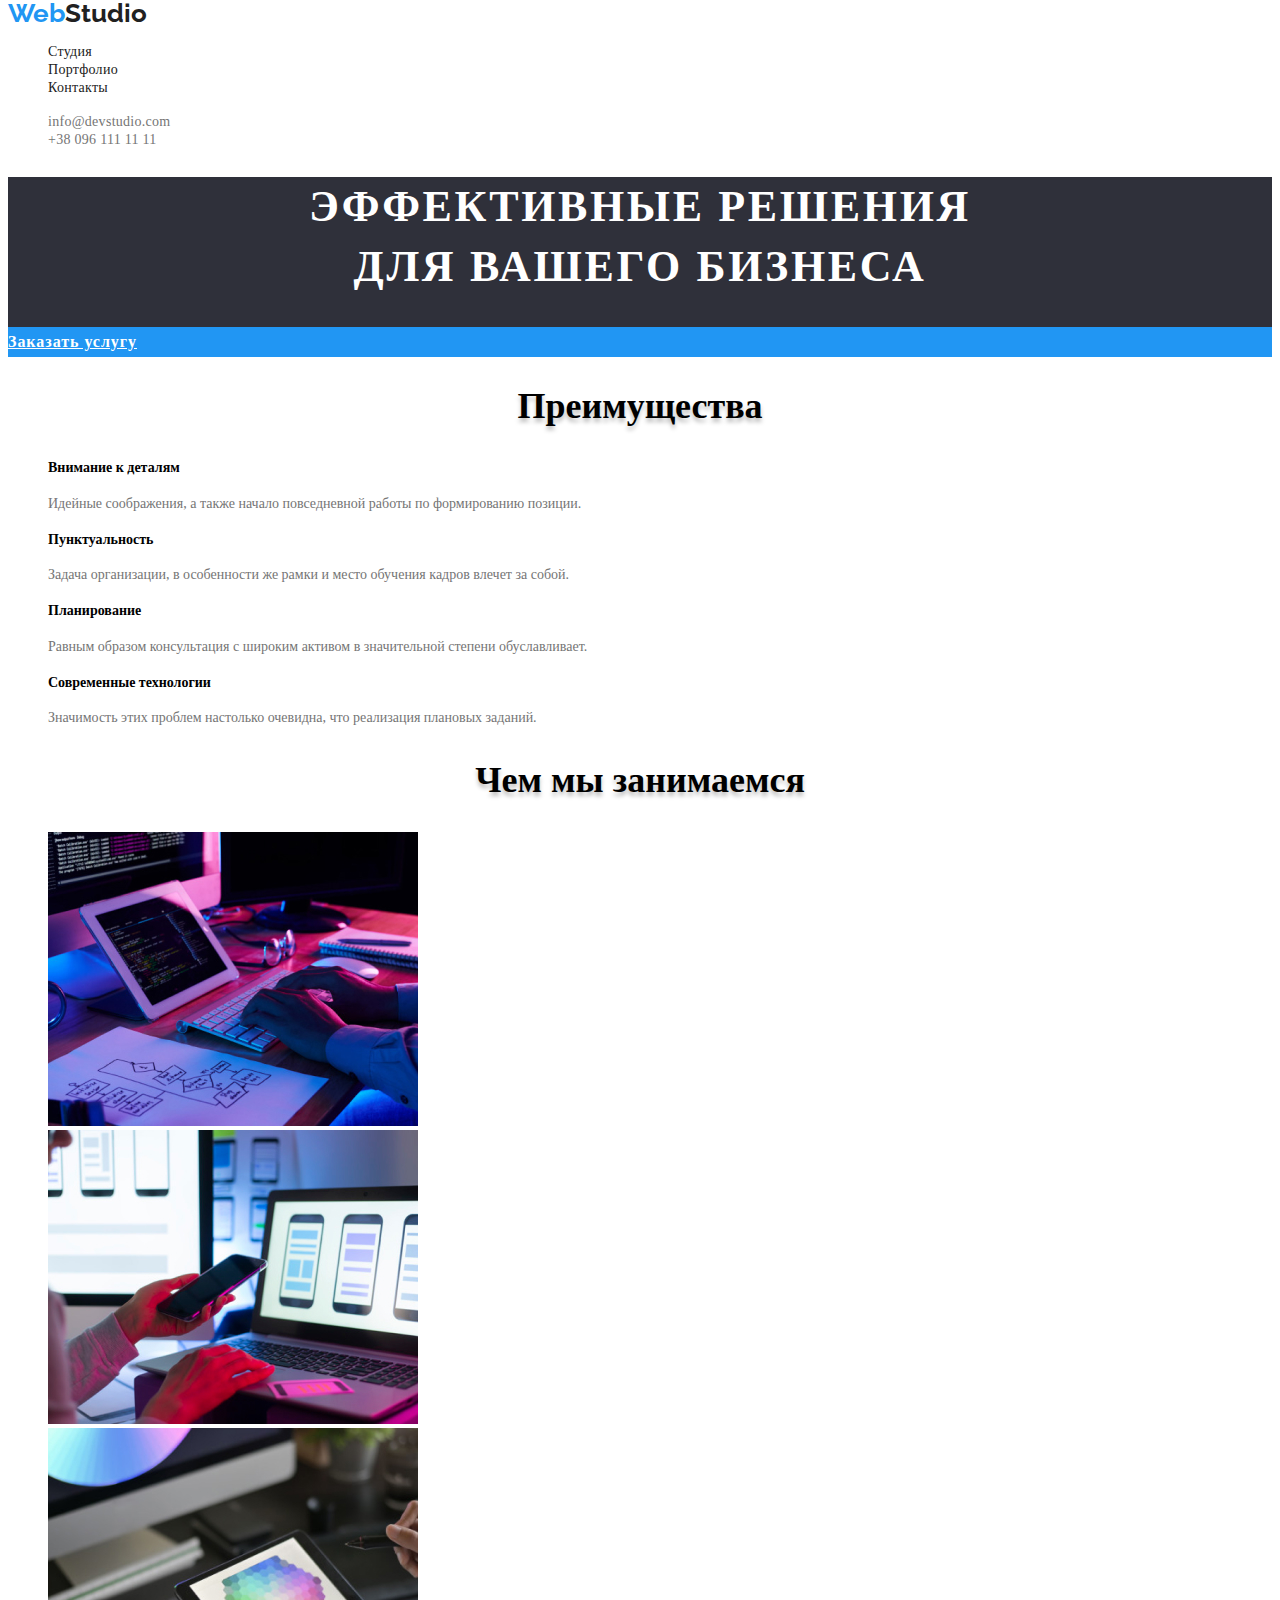
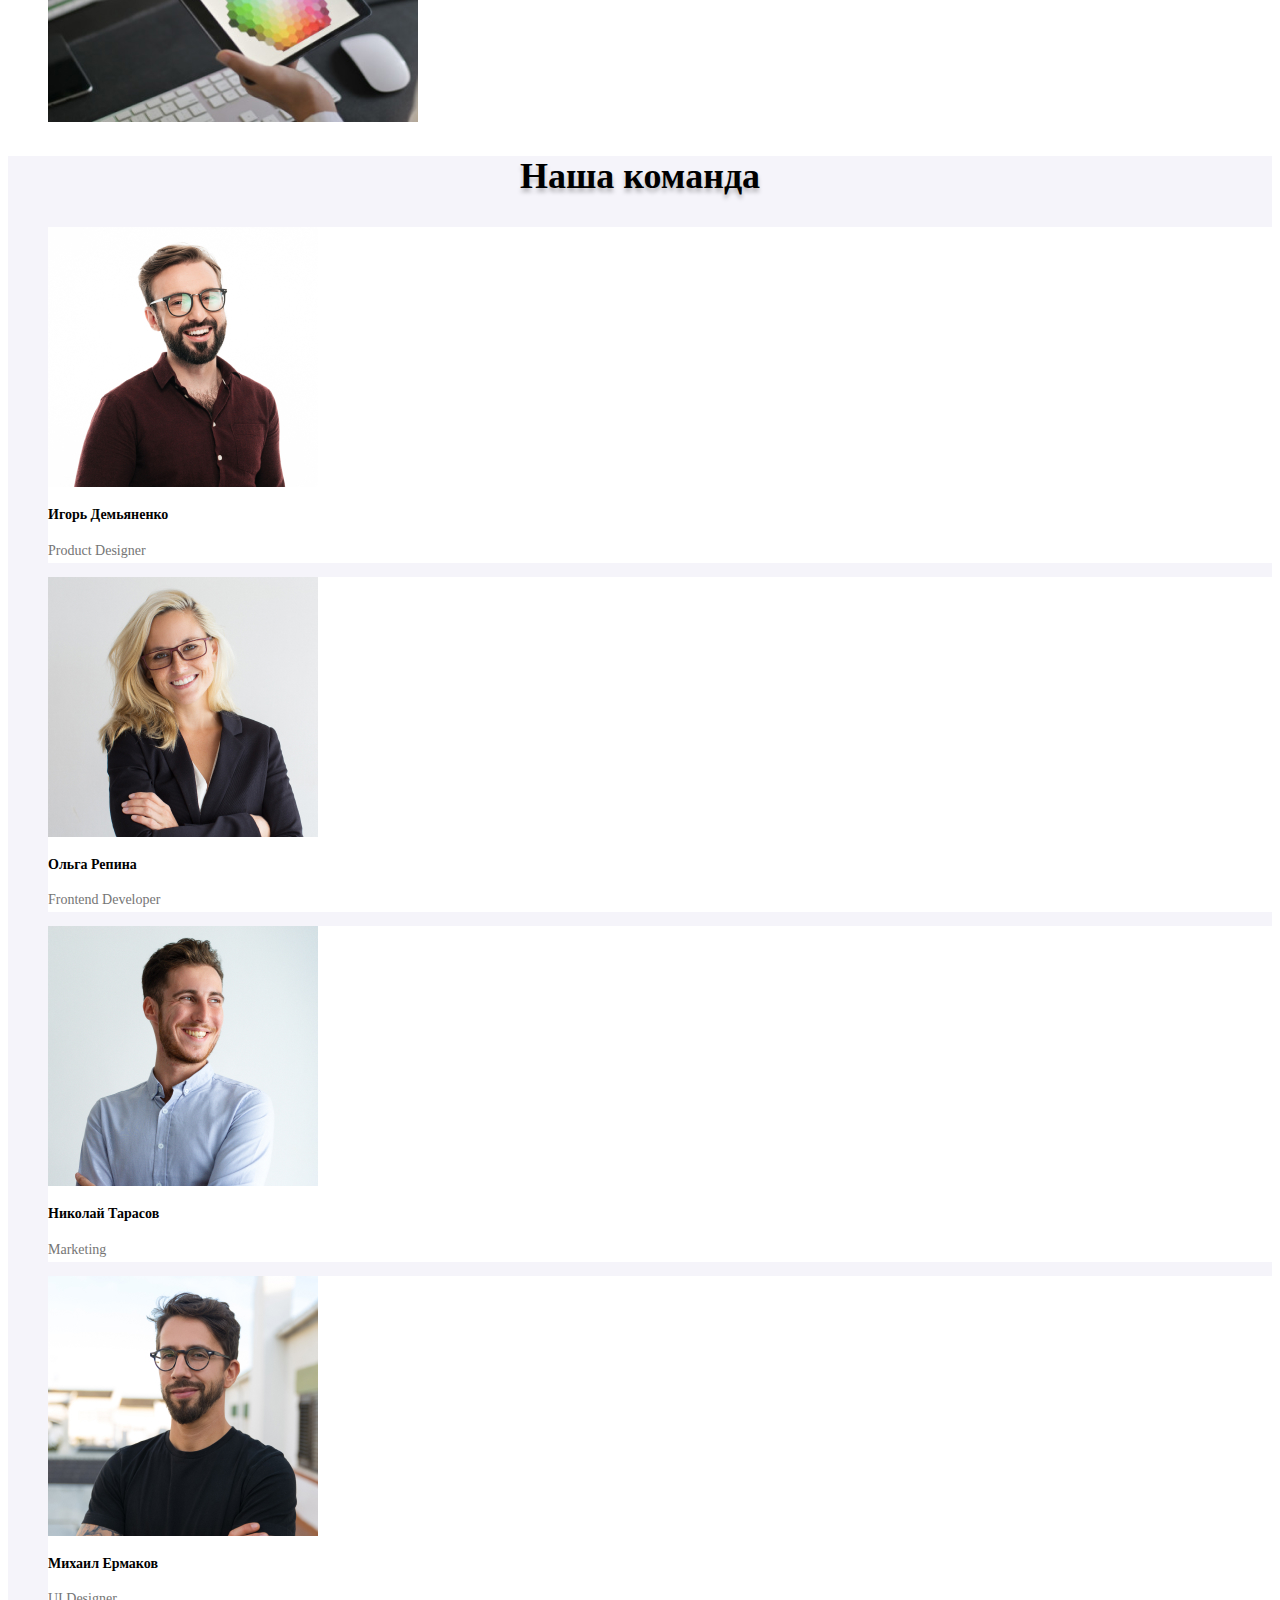
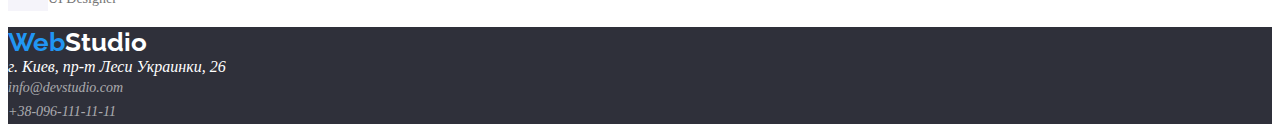
==== commit 52fdb059: "add class "list"" ====
--- a/index.html
+++ b/index.html
@@ -17,8 +17,8 @@
       <a href="./index.html" class="logo">
         <span class="logo-main">Web</span><span class="logo-part">Studio</span>
       </a>
-      <nav class="site-nav list">
-        <ul>
+      <nav class="site-nav">
+        <ul class="list">
           <li><a href="" class="link">Студия</a></li>
           <li><a href="./portfolio.html" class="link">Портфолио</a></li>
           <li><a href="" class="link">Контакты</a></li>
@@ -48,7 +48,7 @@
       <!--- Особенности работы-->
       <section class="section">
         <h2 class="title">Преимущества</h2>
-        <ul class="feature-list">
+        <ul class="feature list">
           <li>
             <h3 class="subtitle">Внимание к деталям</h3>
             <p class="text">
@@ -80,9 +80,9 @@
         </ul>
       </section>
       <!---Чем занимаются-->
-      <section class="section">
+      <section class="section work">
         <h2 class="title">Чем мы занимаемся</h2>
-        <ul>
+        <ul class="list">
           <li>
             <img src="./img/box-1.jpg" alt="компьютер на столе" width="370" />
           </li>
@@ -99,7 +99,7 @@
       <!--- team-->
       <section class="section section-team">
         <h2 class="title">Наша команда</h2>
-        <ul>
+        <ul class="list">
           <li class="card">
             <img src="./img/img.jpg" alt="фото игорь демьяненко" width="270" />
             <h3 class="subtitle">Игорь Демьяненко</h3>
--- a/css/styles.css
+++ b/css/styles.css
@@ -10,15 +10,17 @@
   --white: #ffffff;
   --button-bck-color: #f5f4fa;
 }
-body {
+.body {
   color: var(--primery-text-colour);
   background-color: var(--main-bg-color);
-  list-style: none;
   text-decoration: none;
   font-weight: 400;
   font-style: normal;
   font-family: roboto, sans-serif;
   letter-spacing: 0.03em;
+}
+.list {
+  list-style: none;
 }
 
 /*header*/
@@ -31,6 +33,8 @@
   font-weight: 700;
   font-size: 26px;
   line-height: 1.2px;
+
+  text-decoration: none;
 }
 .logo-main {
   color: var(--acent);
@@ -53,6 +57,8 @@
   line-height: 1.14;
   letter-spacing: 0.02em;
   color: var(--primery-text-colour);
+  text-decoration: none;
+  list-style: none;
 }
 .site-nav .link:hover {
   color: var(--acent);
@@ -67,6 +73,7 @@
   line-height: 1.14;
   letter-spacing: 0.02em;
   color: var(--text-color);
+  text-decoration: none;
 }
 .nav-auth .link:hover {
   color: var(--acent);
@@ -123,9 +130,10 @@
   text-transform: uppercase;
   color: var(--white);
 }
-.hero.button.secondary {
+.hero. button.secondary {
   color: var(--white);
   background-color: var(--acent);
+  text-decoration: none;
 }
 .hero .button.secondary:hover {
   color: var(--acent);
@@ -169,11 +177,13 @@
   font-size: 26px;
   line-height: 1.2;
   color: var(--white);
+  text-decoration: none;
 }
 .adress-link {
   font-size: 14px;
   line-height: 1.71;
   color: var(--footer-tel-mail-colour);
+  text-decoration: none;
 }
 .adress-link:hover,
 .adress-link:focus {
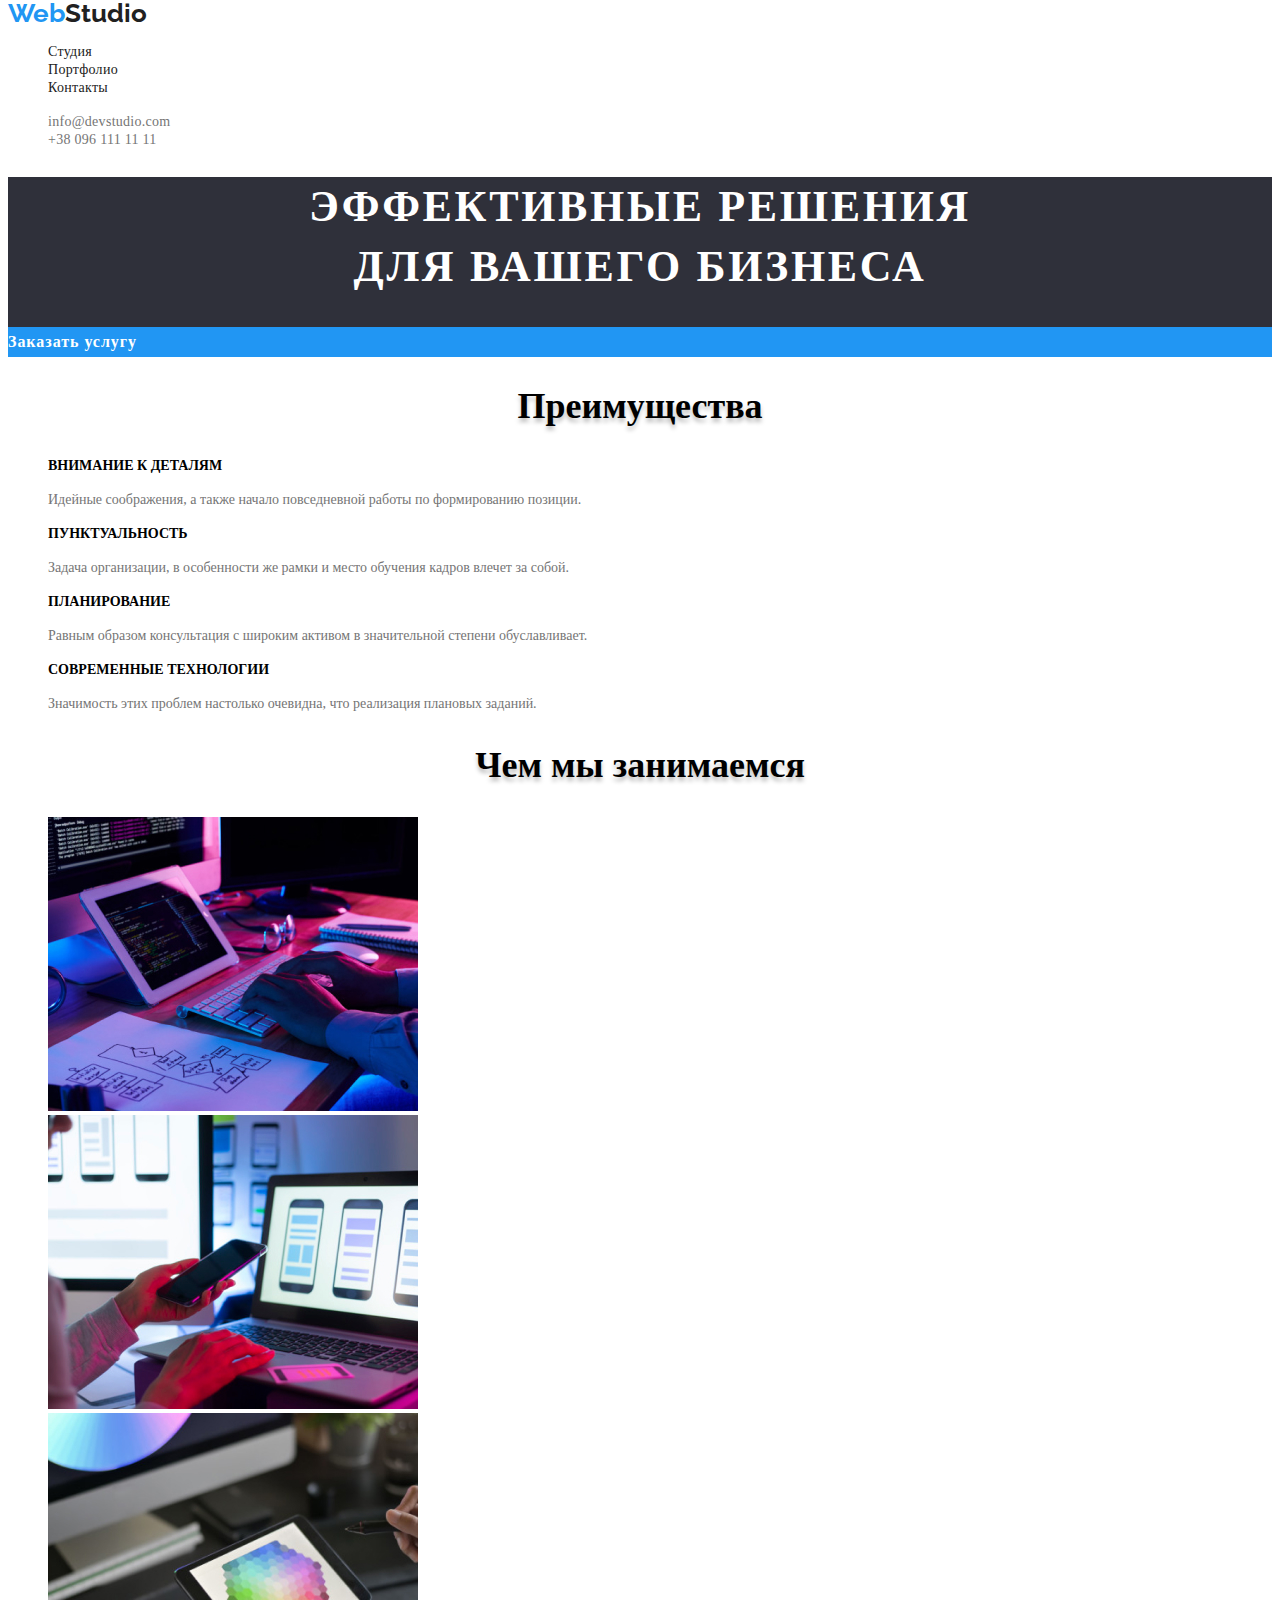
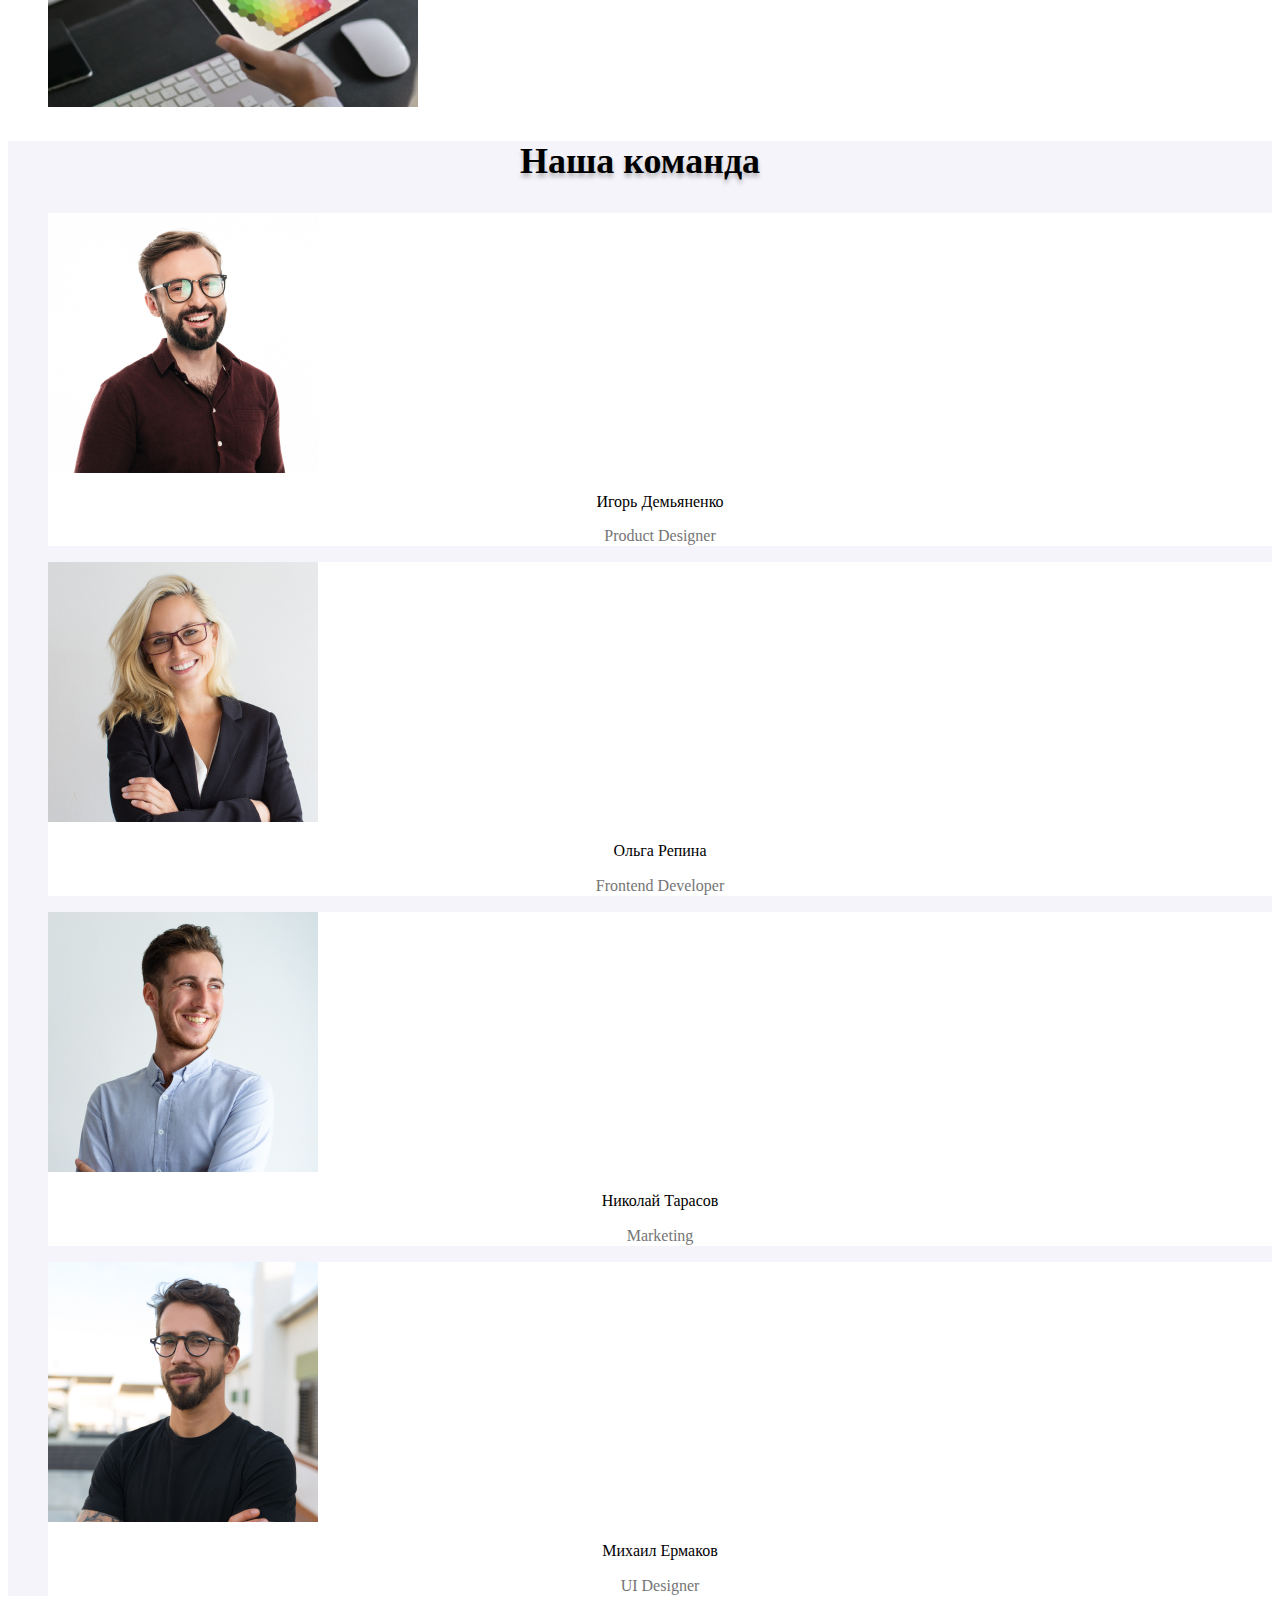
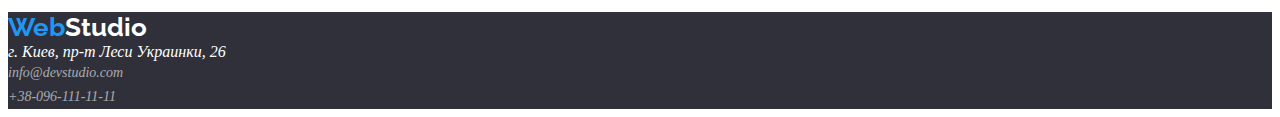
==== commit 228961bc: "пофискила шрифт в портфолио" ====
--- a/index.html
+++ b/index.html
@@ -44,7 +44,6 @@
         </h1>
         <a href="" class="button secondary">Заказать услугу</a>
       </section>
-
       <!--- Особенности работы-->
       <section class="section">
         <h2 class="title">Преимущества</h2>
@@ -80,7 +79,7 @@
         </ul>
       </section>
       <!---Чем занимаются-->
-      <section class="section work">
+      <section class="work">
         <h2 class="title">Чем мы занимаемся</h2>
         <ul class="list">
           <li>
@@ -97,28 +96,28 @@
         </ul>
       </section>
       <!--- team-->
-      <section class="section section-team">
+      <section class="team">
         <h2 class="title">Наша команда</h2>
         <ul class="list">
           <li class="card">
             <img src="./img/img.jpg" alt="фото игорь демьяненко" width="270" />
-            <h3 class="subtitle">Игорь Демьяненко</h3>
-            <p class="text">Product Designer</p>
+            <h3 class="team-subtitle">Игорь Демьяненко</h3>
+            <p class="team-text">Product Designer</p>
           </li>
           <li class="card">
             <img src="./img/img-4.jpg" alt="фотоo Ольга Репина" width="270" />
-            <h3 class="subtitle">Ольга Репина</h3>
-            <p class="text">Frontend Developer</p>
+            <h3 class="team-subtitle">Ольга Репина</h3>
+            <p class="team-text">Frontend Developer</p>
           </li>
           <li class="card">
             <img src="./img/img-5.jpg" alt="фото Николай Тарасов" width="270" />
-            <h3 class="subtitle">Николай Тарасов</h3>
-            <p class="text">Marketing</p>
+            <h3 class="team-subtitle">Николай Тарасов</h3>
+            <p class="team-text">Marketing</p>
           </li>
           <li class="card">
             <img src="./img/img-6.jpg" alt="фото Михаил Ермаков" width="270" />
-            <h3 class="subtitle">Михаил Ермаков</h3>
-            <p class="text">UI Designer</p>
+            <h3 class="team-subtitle">Михаил Ермаков</h3>
+            <p class="team-text">UI Designer</p>
           </li>
         </ul>
       </section>
--- a/css/styles.css
+++ b/css/styles.css
@@ -91,6 +91,7 @@
   text-align: center;
   color: var(--primery-text-colour);
   background-color: var(--button-bck-color);
+  text-decoration: none;
 }
 
 .button.secondary {
@@ -103,6 +104,7 @@
   letter-spacing: 0.06em;
   color: var(--white);
   background-color: var(--acent);
+  text-decoration: none;
 }
 .button.primary:focus,
 .button.primary:hover {
@@ -130,7 +132,13 @@
   text-transform: uppercase;
   color: var(--white);
 }
-.hero. button.secondary {
+.hero.button.secondary {
+  font-weight: 700;
+  font-size: 16px;
+  line-height: 1.87;
+  align-items: center;
+  text-align: center;
+  letter-spacing: 0.06em;
   color: var(--white);
   background-color: var(--acent);
   text-decoration: none;
@@ -143,34 +151,54 @@
   color: var(--acent);
   background-color: var(--white);
 }
-/*features*/
+/*особенности работы*/
 
 .title {
   font-weight: 700;
   font-size: 36px;
   line-height: 1.16;
   text-align: center;
-
   text-shadow: 0px 4px 4px rgba(0, 0, 0, 0.25);
 }
 .subtitle {
   font-weight: 700;
   font-size: 14px;
-  line-height: 1.4;
+  line-height: 1.14;
+  text-transform: uppercase;
 }
 .text {
   font-size: 14px;
   line-height: 1.71;
   color: var(--text-color);
 }
-.section-team {
+
+/*чем занимаються*/
+
+/*team*/
+
+.team {
   background-color: var(--section-team-bg-color);
 }
+.team-subtitle {
+  font-weight: 500;
+  font-size: 16px;
+  line-height: 1.18;
+  text-align: center;
+}
+.team-text {
+  font-size: 16px;
+  line-height: 1.18;
+  text-align: center;
+  color: #757575;
+}
+
 /*futter*/
+
 .footer {
   color: var(--white);
   background-color: var(--footer-bg-color);
 }
+
 .footer .logo {
   font-family: raleway, sans-serif;
   font-weight: 700;
@@ -189,3 +217,20 @@
 .adress-link:focus {
   color: var(--acent);
 }
+
+/*portfolio*/
+a {
+  text-decoration: none;
+}
+.portfolio .subtitle {
+  font-weight: 700;
+  font-size: 18px;
+  line-height: 2;
+  letter-spacing: 0.06em;
+  color: var(--primery-text-colour);
+}
+.portfolio .text {
+  font-size: 16px;
+  line-height: 1.87;
+  color: #757575;
+}
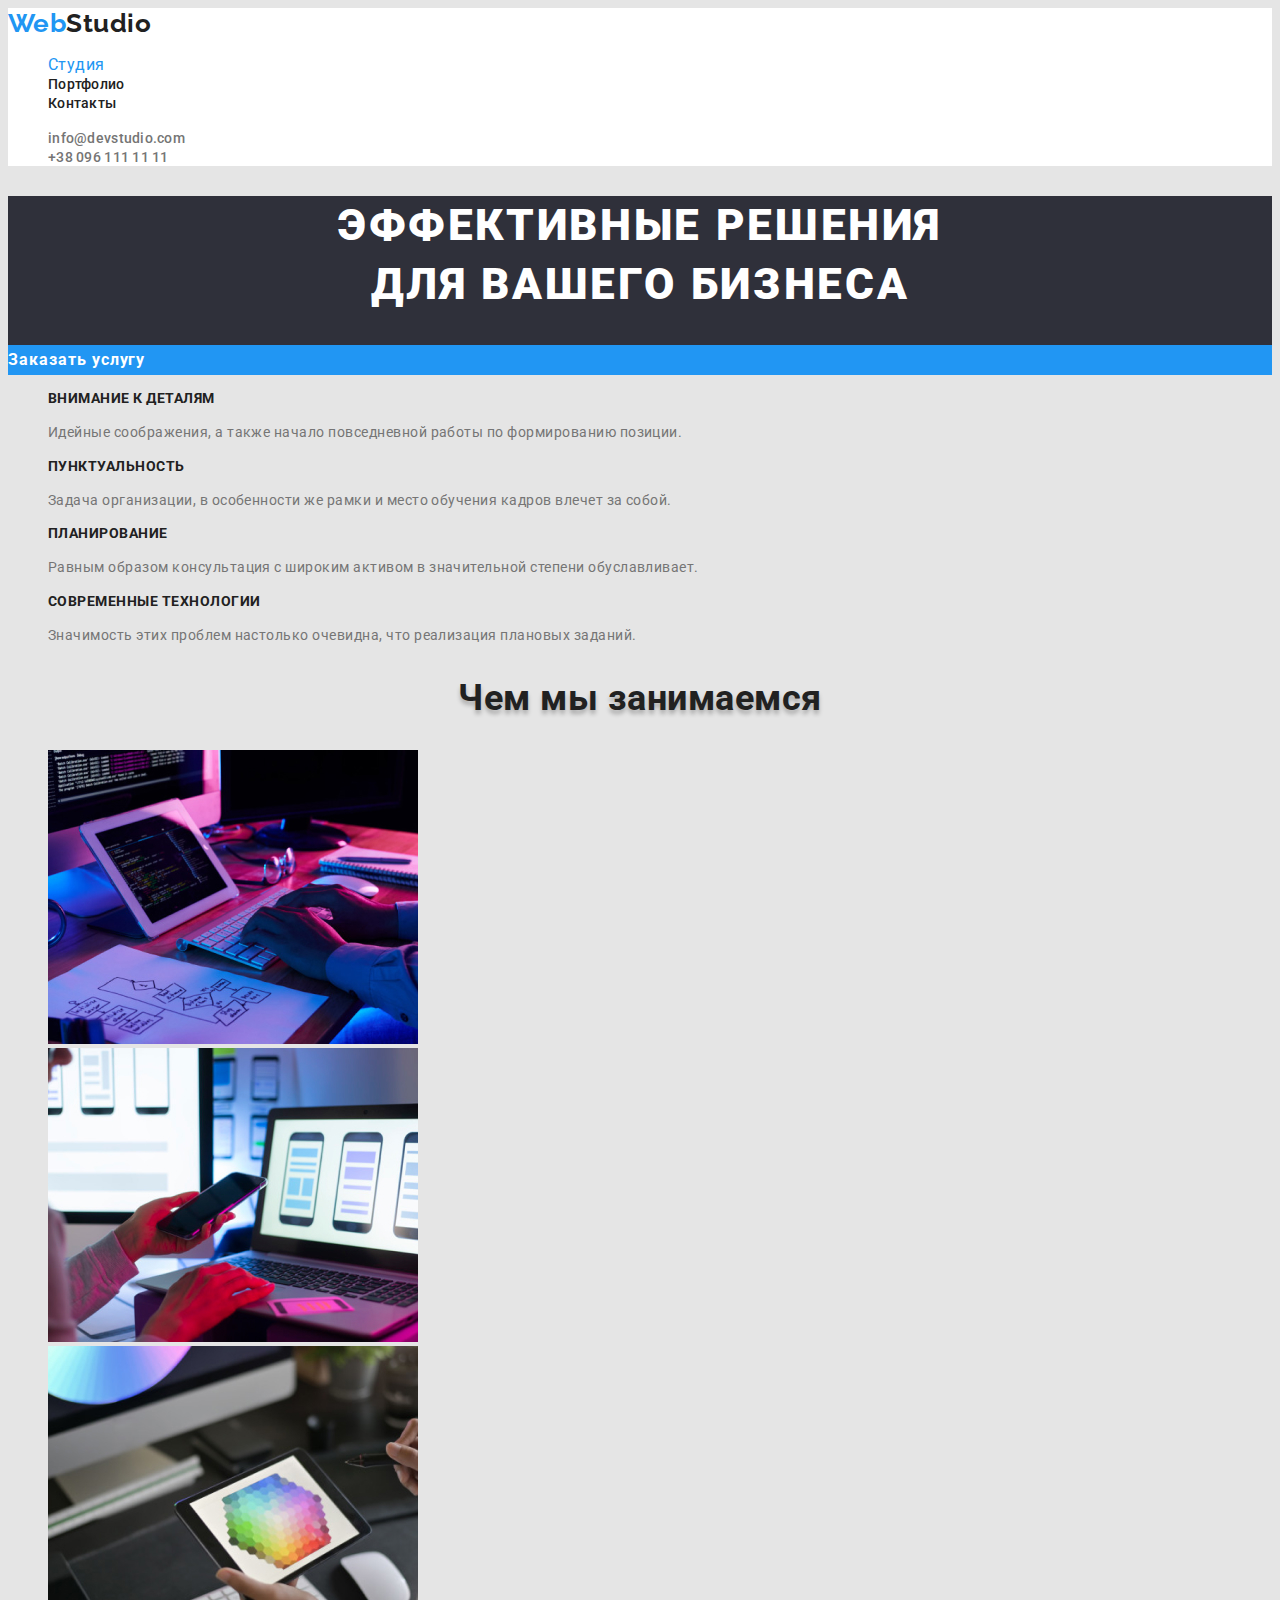
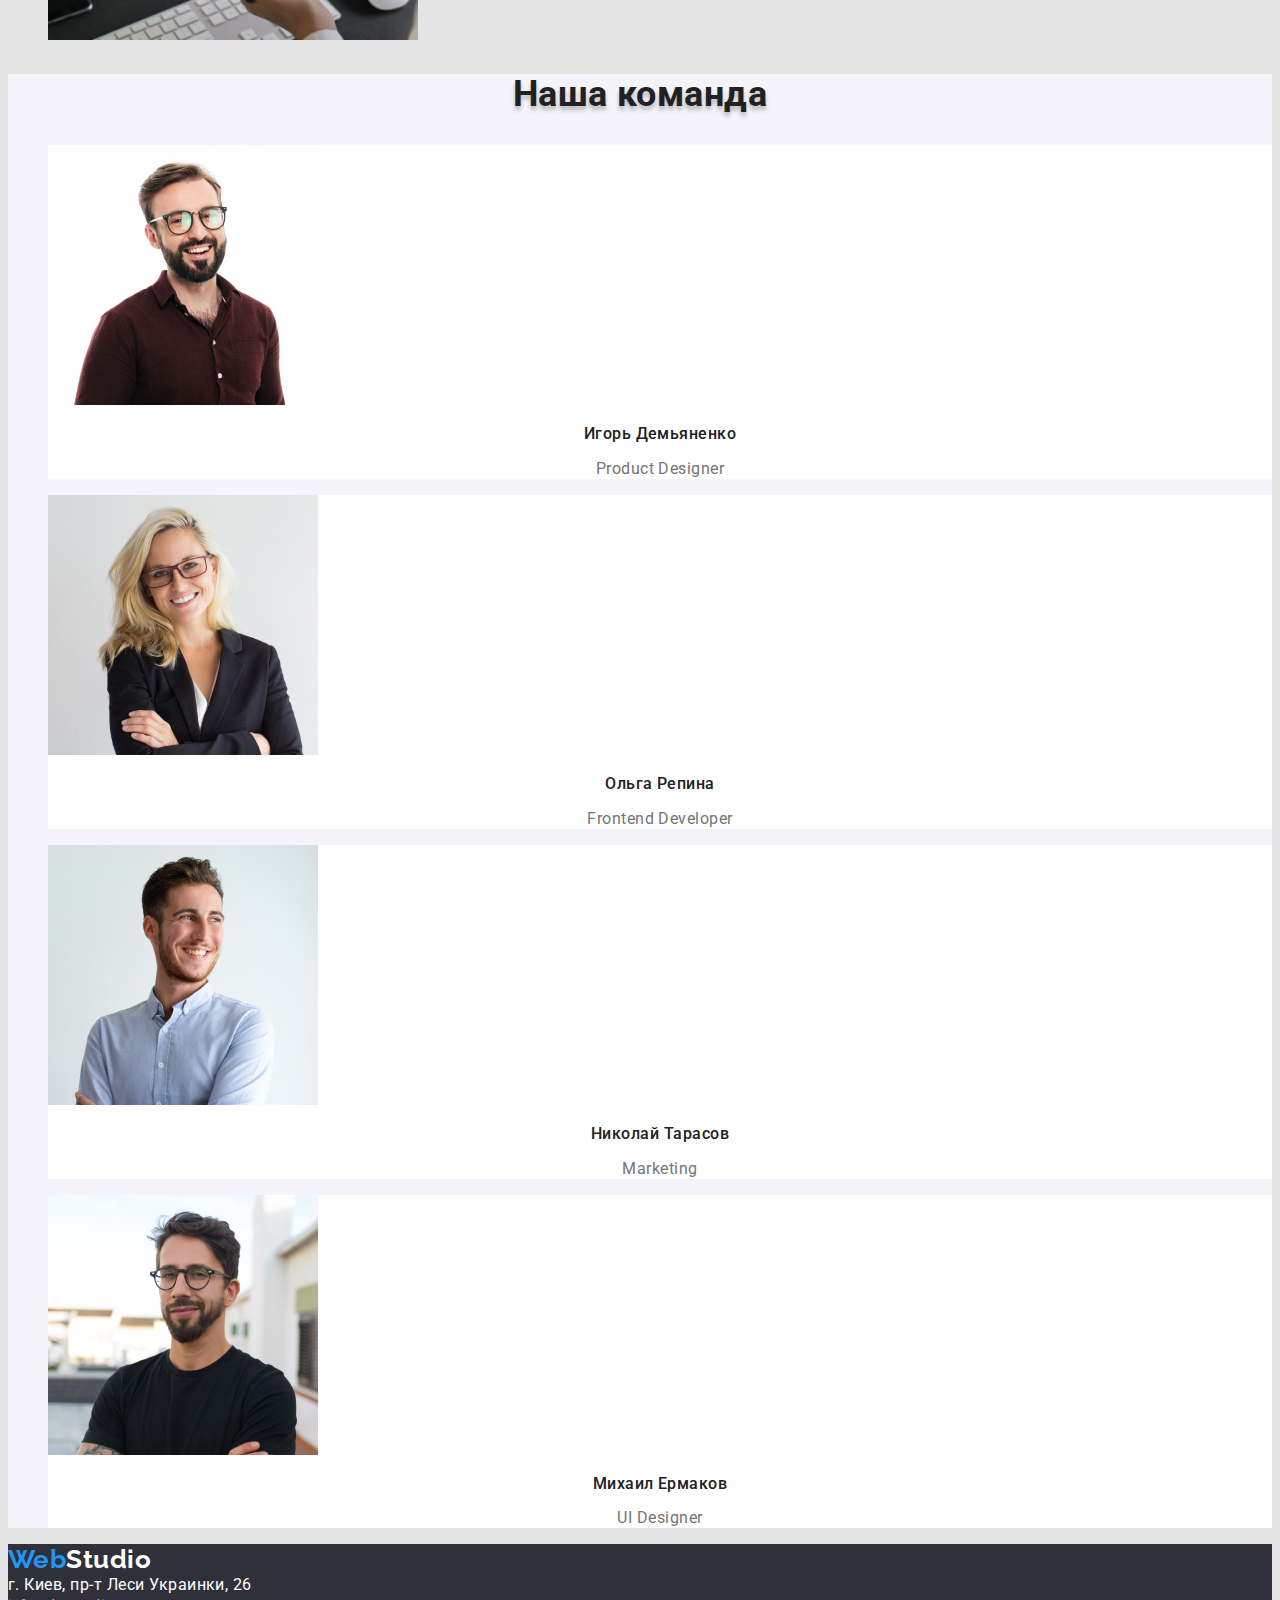
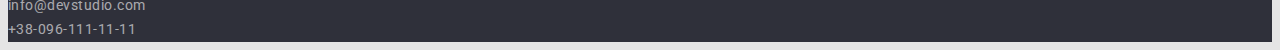
==== commit 7f426636: "create new folder home work 2" ====
--- a/index.html
+++ b/index.html
@@ -19,7 +19,7 @@
       </a>
       <nav class="site-nav">
         <ul class="list">
-          <li><a href="" class="link">Студия</a></li>
+          <li><a href="./" class="link-act">Студия</a></li>
           <li><a href="./portfolio.html" class="link">Портфолио</a></li>
           <li><a href="" class="link">Контакты</a></li>
         </ul>
@@ -46,7 +46,7 @@
       </section>
       <!--- Особенности работы-->
       <section class="section">
-        <h2 class="title">Преимущества</h2>
+        <!--<h2 class="title">Преимущества</h2>-->
         <ul class="feature list">
           <li>
             <h3 class="subtitle">Внимание к деталям</h3>
--- a/css/styles.css
+++ b/css/styles.css
@@ -10,7 +10,7 @@
   --white: #ffffff;
   --button-bck-color: #f5f4fa;
 }
-.body {
+body {
   color: var(--primery-text-colour);
   background-color: var(--main-bg-color);
   text-decoration: none;
@@ -32,7 +32,7 @@
   font-family: raleway, sans-serif;
   font-weight: 700;
   font-size: 26px;
-  line-height: 1.2px;
+  line-height: 1.2;
 
   text-decoration: none;
 }
@@ -42,14 +42,7 @@
 .logo-part {
   color: var(--primery-text-colour);
 }
-.logo:hover,
-.logo:focus {
-  color: var(--acent);
-}
-.logo-part:hover,
-.logo-part:focus {
-  color: var(--acent);
-}
+
 /* site navigation*/
 .site-nav .link {
   font-weight: 500;
@@ -60,13 +53,15 @@
   text-decoration: none;
   list-style: none;
 }
-.site-nav .link:hover {
-  color: var(--acent);
-}
-.site-nav .link:focus,
+.site-nav .link:hover,
+.link:focus,
 .link:active {
   color: var(--acent);
 }
+.link-act {
+  color: var(--acent);
+}
+
 .nav-auth .link {
   font-weight: 500;
   font-size: 14px;
@@ -75,10 +70,9 @@
   color: var(--text-color);
   text-decoration: none;
 }
-.nav-auth .link:hover {
-  color: var(--acent);
-}
-.nav-auth .link:focus {
+
+.nav-auth .link:hover,
+.link:focus {
   color: var(--acent);
 }
 
@@ -111,10 +105,7 @@
   color: var(--white);
   background-color: var(--acent);
 }
-.button.primary:active {
-  color: var(--white);
-  background-color: var(--acent);
-}
+
 .card {
   background-color: var(--white);
 }
@@ -132,7 +123,7 @@
   text-transform: uppercase;
   color: var(--white);
 }
-.hero.button.secondary {
+.hero.button .secondary {
   font-weight: 700;
   font-size: 16px;
   line-height: 1.87;
@@ -143,14 +134,7 @@
   background-color: var(--acent);
   text-decoration: none;
 }
-.hero .button.secondary:hover {
-  color: var(--acent);
-  background-color: var(--white);
-}
-.hero .button.secondary:active {
-  color: var(--acent);
-  background-color: var(--white);
-}
+
 /*особенности работы*/
 
 .title {
@@ -192,7 +176,7 @@
   color: #757575;
 }
 
-/*futter*/
+/*fotter*/
 
 .footer {
   color: var(--white);
@@ -207,7 +191,12 @@
   color: var(--white);
   text-decoration: none;
 }
+.adress {
+  color: var(--white);
+  font-style: normal;
+}
 .adress-link {
+  font-style: normal;
   font-size: 14px;
   line-height: 1.71;
   color: var(--footer-tel-mail-colour);
@@ -218,7 +207,7 @@
   color: var(--acent);
 }
 
-/*portfolio*/
+/*наши работы*/
 a {
   text-decoration: none;
 }
@@ -232,5 +221,5 @@
 .portfolio .text {
   font-size: 16px;
   line-height: 1.87;
-  color: #757575;
-}
+  color: var(--text-color);
+}
